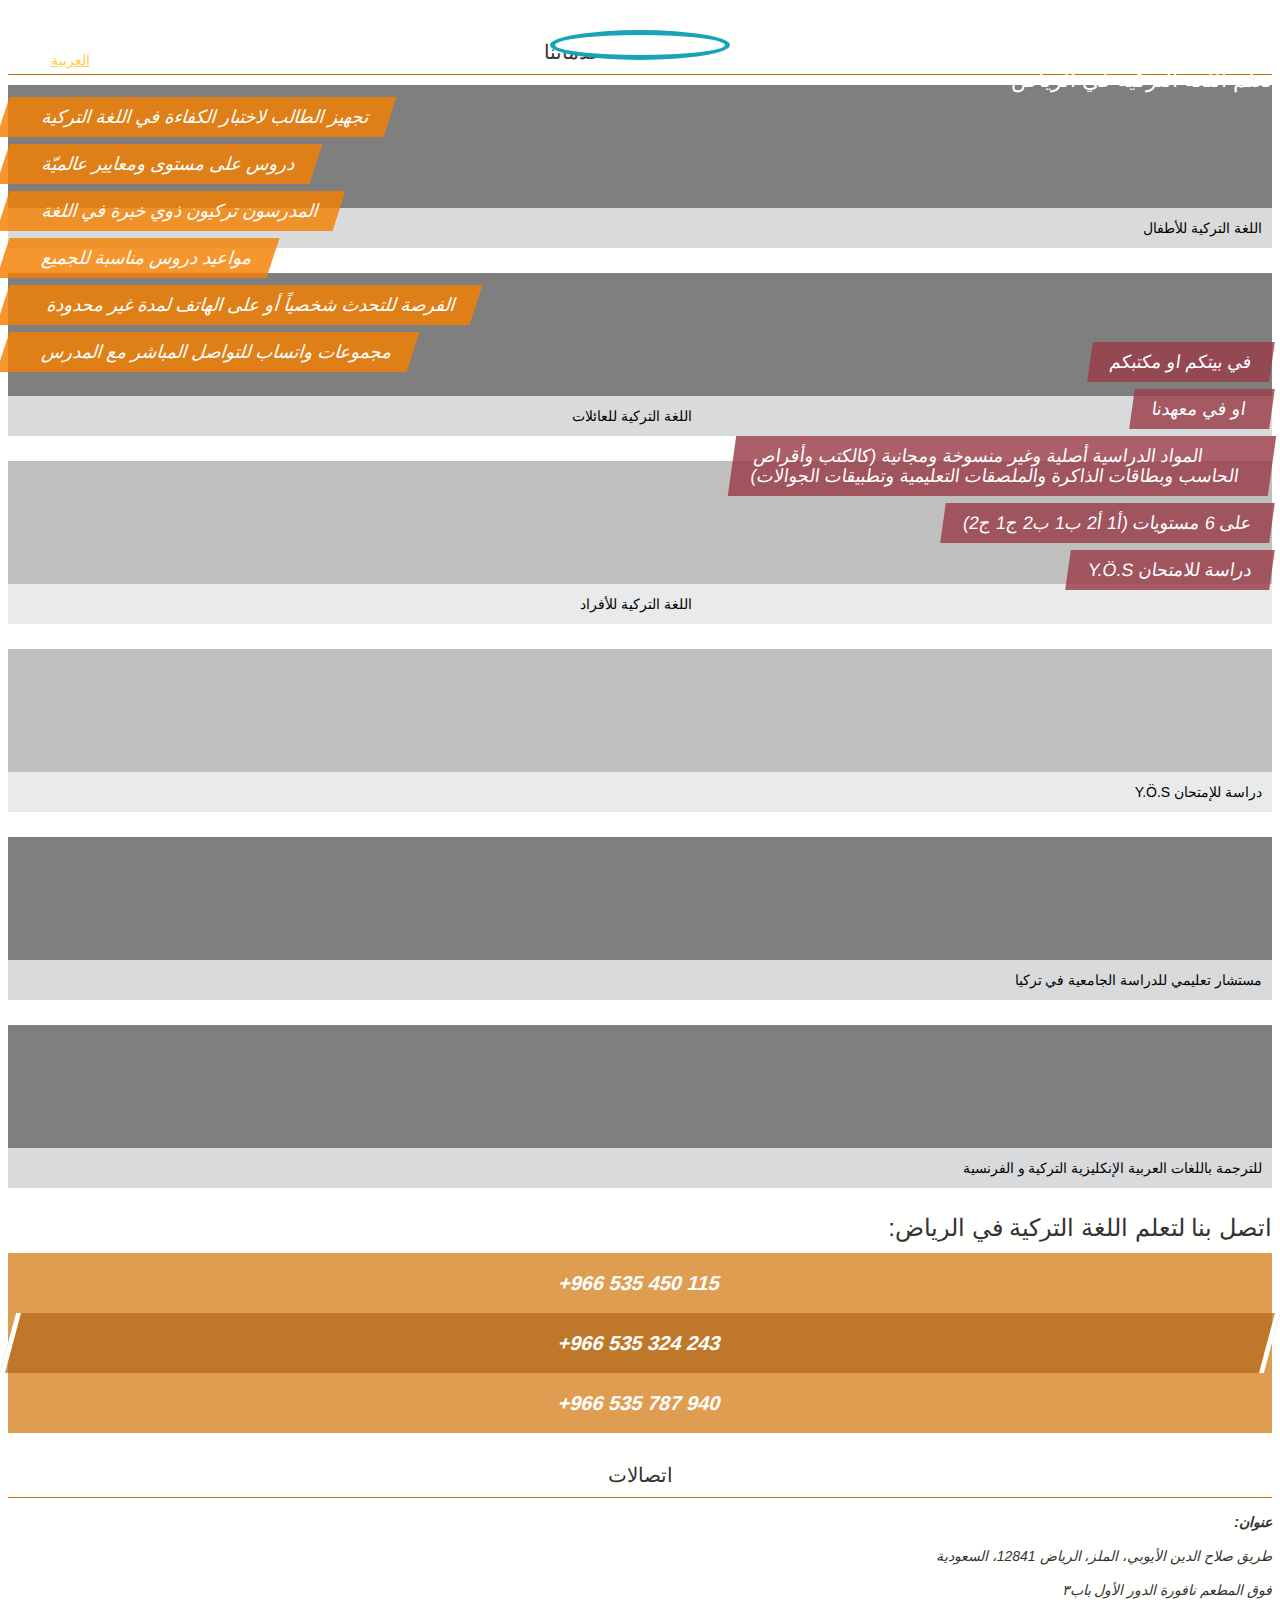
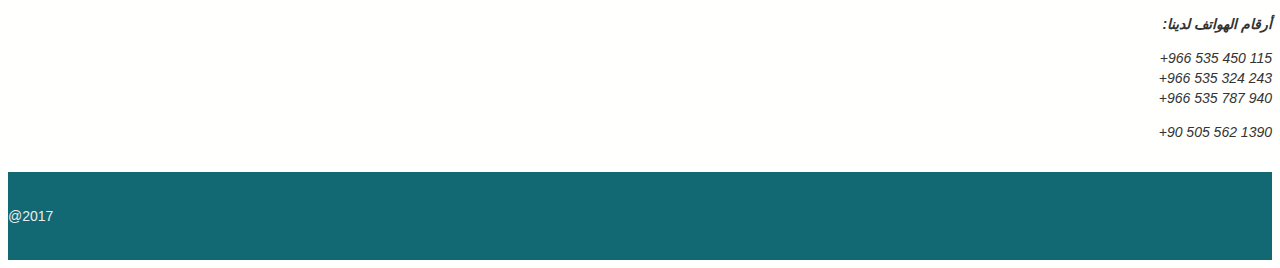
==== index.html @ 23d8437f "last changes before first adv." ====
<!DOCTYPE html>
<!--  This site was created in Webflow. http://www.webflow.com  -->
<!--  Last Published: Tue Oct 24 2017 20:19:39 GMT+0000 (UTC)  -->
<html data-wf-page="59ee094cdae43500011bd348" data-wf-site="59a3e3b03e53e400017ca04b">
<head>
  <meta charset="utf-8">
  <title>تعلم اللغة التركية في الرياض</title>
  <meta content="تجهيز الطالب لاختبار الكفاءة في اللغة التركية دروس على مستوى ومعايير عالميّة المدرسون تركيون ذوي خبرة في اللغة مواعيد دروس مناسبة للجميع الفرصة للتحدث شخصياً أو على الهاتف لمدة غير محدودة مجموعات واتساب للتواصل المباشر مع المدرس في بيتكم او مكتبكماو في معهدناالمواد الدراسية أصلية وغير منسوخة ومجانية (كالكتب وأقراص الحاسب وبطاقات الذاكرة والملصقات التعليمية وتطبيقات الجوالات)على 6 مستويات (أ1 أ2 ب1 ب2 ج1 ج2)Y.Ö.S دراسة للامتحان" name="description">
  <meta content="تعلم اللغة التركية في الرياض" property="og:title">
  <meta content="تجهيز الطالب لاختبار الكفاءة في اللغة التركية دروس على مستوى ومعايير عالميّة المدرسون تركيون ذوي خبرة في اللغة مواعيد دروس مناسبة للجميع الفرصة للتحدث شخصياً أو على الهاتف لمدة غير محدودة مجموعات واتساب للتواصل المباشر مع المدرس في بيتكم او مكتبكماو في معهدناالمواد الدراسية أصلية وغير منسوخة ومجانية (كالكتب وأقراص الحاسب وبطاقات الذاكرة والملصقات التعليمية وتطبيقات الجوالات)على 6 مستويات (أ1 أ2 ب1 ب2 ج1 ج2)Y.Ö.S دراسة للامتحان" property="og:description">
  <meta content="summary" name="twitter:card">
  <meta content="width=device-width, initial-scale=1" name="viewport">
  <meta content="Webflow" name="generator">
  <link href="css/normalize.css" rel="stylesheet" type="text/css">
  <link href="css/webflow.css" rel="stylesheet" type="text/css">
  <link href="css/yunus-emre-turkish-language-institute.webflow.css" rel="stylesheet" type="text/css">
  <script src="https://ajax.googleapis.com/ajax/libs/webfont/1.4.7/webfont.js" type="text/javascript"></script>
  <script type="text/javascript">WebFont.load({  google: {    families: ["Open Sans:300,300italic,400,400italic,600,600italic,700,700italic,800,800italic"]  }});</script>
  <!-- [if lt IE 9]><script src="https://cdnjs.cloudflare.com/ajax/libs/html5shiv/3.7.3/html5shiv.min.js" type="text/javascript"></script><![endif] -->
  <script type="text/javascript">!function(o,c){var n=c.documentElement,t=" w-mod-";n.className+=t+"js",("ontouchstart"in o||o.DocumentTouch&&c instanceof DocumentTouch)&&(n.className+=t+"touch")}(window,document);</script>
  <link href="https://daks2k3a4ib2z.cloudfront.net/img/favicon.ico" rel="shortcut icon" type="image/x-icon">
  <link href="https://daks2k3a4ib2z.cloudfront.net/img/webclip.png" rel="apple-touch-icon">
</head>
<body class="body">
  <div class="header">
    <div data-collapse="medium" data-animation="default" data-duration="400" class="navbar w-nav">
      <div class="w-container"><a href="#" class="ar-float-right w-clearfix w-nav-brand"><img src="images/yunus-emre-logo.png" class="ar-float-right mini-logo"><h1 class="site-name">تعلم اللغة التركية في الرياض</h1></a>
        <nav role="navigation" class="ar-float-left language-selection w-nav-menu"><a href="tr.html" class="ar-float-left language-list-item w-nav-link">Türkçe</a><a href="index.html" class="ar-float-left language-list-item w-nav-link">العربية</a><a href="en.html" class="ar-float-left language-list-item w-nav-link">English</a></nav>
        <div class="ar-float-left menu-button w-nav-button">
          <div class="icon w-icon-nav-menu"></div>
        </div>
      </div>
    </div><img src="images/yunus-emre-logo.png" class="logo"></div>
  <div class="slider-section">
    <div class="w-container">
      <div data-delay="4000" data-animation="slide" data-autoplay="1" data-duration="500" class="w-slider">
        <div class="w-slider-mask">
          <div class="slide-istanbul w-slide">
            <ul class="list w-clearfix">
              <li class="ar-text list-item">تجهيز الطالب لاختبار الكفاءة في اللغة التركية</li>
              <li class="ar-text list-item">دروس على مستوى ومعايير عالميّة</li>
              <li class="ar-text list-item">المدرسون تركيون ذوي خبرة في اللغة</li>
              <li class="ar-text list-item">مواعيد دروس مناسبة للجميع</li>
              <li class="ar-text list-item">الفرصة للتحدث شخصياً أو على الهاتف لمدة غير محدودة </li>
              <li class="ar-text list-item">مجموعات واتساب للتواصل المباشر مع المدرس</li>
            </ul>
          </div>
          <div class="slide-riyadh w-clearfix w-slide">
            <ul class="list-2 w-clearfix">
              <li class="list-item-2">في بيتكم او مكتبكم</li>
              <li class="list-item-2">او في معهدنا</li>
              <li class="list-item-2">المواد الدراسية أصلية وغير منسوخة ومجانية (كالكتب وأقراص الحاسب وبطاقات الذاكرة والملصقات التعليمية وتطبيقات الجوالات)</li>
              <li class="list-item-2">على 6 مستويات (أ1 أ2 ب1 ب2 ج1 ج2)</li>
              <li class="list-item-2">Y.Ö.S دراسة للامتحان</li>
            </ul>
          </div>
        </div>
        <div class="w-slider-arrow-left">
          <div class="w-icon-slider-left"></div>
        </div>
        <div class="w-slider-arrow-right">
          <div class="w-icon-slider-right"></div>
        </div>
        <div class="w-round w-slider-nav"></div>
      </div>
    </div>
  </div>
  <div class="section-2">
    <div class="w-container">
      <h1 class="ar-text section-header">خدماتنا</h1>
      <div class="w-row">
        <div class="w-col w-col-4">
          <div class="card">
            <div class="card-block for-child">
              <div class="ar-text card-text">اللغة التركية للأطفال</div>
            </div>
          </div>
        </div>
        <div class="w-col w-col-4">
          <div class="card">
            <div class="card-block for-family">
              <div class="ar-text card-text">اللغة التركية للعائلات</div>
            </div>
          </div>
        </div>
        <div class="w-col w-col-4">
          <div class="card">
            <div class="card-block for-academy">
              <div class="ar-text card-text">اللغة التركية للأفراد</div>
            </div>
          </div>
        </div>
      </div>
    </div>
  </div>
  <div>
    <div class="w-container">
      <div class="w-row">
        <div class="w-col w-col-4">
          <div class="card for-child">
            <div class="card-block for-exam">
              <div class="ar-text card-text">دراسة للإمتحان Y.Ö.S</div>
            </div>
          </div>
        </div>
        <div class="w-col w-col-4">
          <div class="card">
            <div class="card-block for-consultant">
              <div class="ar-text card-text">مستشار تعليمي للدراسة الجامعية في تركيا</div>
            </div>
          </div>
        </div>
        <div class="w-col w-col-4">
          <div class="card">
            <div class="card-block for-interpreter">
              <div class="ar-text card-text">للترجمة باللغات العربية الإنكليزية التركية و الفرنسية</div>
            </div>
          </div>
        </div>
      </div>
    </div>
  </div>
  <div class="section-3">
    <div class="w-container">
      <h3 class="ar-text">اتصل بنا لتعلم اللغة التركية في الرياض:</h3>
    </div>
  </div>
  <div class="telephones-secton">
    <div class="w-container">
      <div class="w-row">
        <div class="tel-column w-col w-col-4">
          <div class="tel">+966 535 450 115</div>
        </div>
        <div class="mddle-tel tel-column w-col w-col-4">
          <div class="tel">+966 535 324 243</div>
        </div>
        <div class="last-column tel-column w-col w-col-4">
          <div class="tel">+966 535 787 940</div>
        </div>
      </div>
    </div>
  </div>
  <div>
    <div class="w-container">
      <h1 class="ar-text section-header">اتصالات</h1>
      <div class="w-row">
        <div class="w-col w-col-4">
          <address class="ar-text w-richtext">
            <p><strong>عنوان:</strong></p>
            <p>طريق صلاح الدين الأيوبي، الملز، الرياض 12841، السعودية</p>
            <p>فوق المطعم نافورة الدور الأول باب٣</p>
            <p><strong><em>أرقام الهواتف لدينا:</em></strong></p>
          </address>
          <address class="rich-text-block w-richtext">
            <p>+966 535 450 115<br>+966 535 324 243<br>+966 535 787 940</p>
            <p>+90 505 562 1390</p>
          </address>
        </div>
        <div class="w-col w-col-8">
          <div data-widget-latlng="24.6602989,46.7379373" class="map w-widget w-widget-map"></div>
        </div>
      </div>
    </div>
  </div>
  <footer class="footer">
    <div class="w-container">
      <p>@2017</p>
    </div>
  </footer>
  <script src="https://ajax.googleapis.com/ajax/libs/jquery/2.2.0/jquery.min.js" type="text/javascript"></script>
  <script src="js/webflow.js" type="text/javascript"></script>
  <!-- [if lte IE 9]><script src="https://cdnjs.cloudflare.com/ajax/libs/placeholders/3.0.2/placeholders.min.js"></script><![endif] -->
</body>
</html>
---- css/yunus-emre-turkish-language-institute.webflow.css ----
body {
  font-family: 'Open Sans', sans-serif;
  color: #333;
  font-size: 14px;
  line-height: 20px;
  font-weight: 400;
}

h1 {
  margin-top: 20px;
  margin-bottom: 10px;
  font-size: 38px;
  line-height: 44px;
  font-weight: 400;
}

h3 {
  margin-top: 20px;
  margin-bottom: 10px;
  font-size: 24px;
  line-height: 30px;
  font-weight: 400;
}

.logo {
  position: absolute;
  left: 0px;
  top: 0px;
  right: 0px;
  bottom: 0px;
  z-index: 1000;
  display: block;
  width: 150px;
  margin-right: auto;
  margin-left: auto;
  padding: 10px;
  border: 5px solid #18a4b6;
  border-radius: 100%;
  background-color: #fff;
  -webkit-transition: all 200ms ease;
  transition: all 200ms ease;
}

.logo:hover {
  -webkit-transform: rotate(360deg);
  -ms-transform: rotate(360deg);
  transform: rotate(360deg);
}

.list {
  width: 600px;
  margin-top: 5px;
  margin-left: -5px;
  padding-left: 0px;
}

.list-item {
  display: inline-block;
  margin-top: 7px;
  padding: 10px 20px 10px 40px;
  float: left;
  clear: left;
  background-color: rgba(243, 128, 0, .82);
  -webkit-transform: skew(-18deg, 0deg);
  -ms-transform: skew(-18deg, 0deg);
  transform: skew(-18deg, 0deg);
  color: #fff;
  font-size: 18px;
  list-style-type: none;
}

.body {
  background-color: #fffff1;
  background-image: -webkit-linear-gradient(270deg, hsla(0, 0%, 100%, .91), hsla(0, 0%, 100%, .91)), url('../images/bc93fshutterstock_188800877-islami-tarz-altin-renkli-yildiz-desen-vektorel.jpg');
  background-image: linear-gradient(180deg, hsla(0, 0%, 100%, .91), hsla(0, 0%, 100%, .91)), url('../images/bc93fshutterstock_188800877-islami-tarz-altin-renkli-yildiz-desen-vektorel.jpg');
  background-position: 0px 0px, 0px 0px;
  background-size: auto, 347px;
}

.header {
  position: relative;
  background-color: #18a4b6;
}

.section-2 {
  margin-top: 30px;
}

.language-selection {
  display: inline-block;
  margin-top: 20px;
  margin-bottom: 20px;
  padding-left: 0px;
  float: right;
}

.language-list-item {
  display: inline-block;
  color: #fff;
  list-style-type: none;
}

.language-list-item.w--current {
  color: #ffcd4c;
}

.navbar {
  background-color: #18a4b6;
}

.site-name {
  margin-top: 0px;
  margin-bottom: 0px;
  float: left;
  color: #fff;
  font-size: 22px;
  line-height: 100px;
}

.card-block {
  display: block;
  margin-bottom: 25px;
  padding-top: 123px;
  text-decoration: none;
}

.card-block.for-child {
  background-image: -webkit-linear-gradient(270deg, rgba(0, 0, 0, .5), rgba(0, 0, 0, .5)), url('../images/arab-childs.jpg');
  background-image: linear-gradient(180deg, rgba(0, 0, 0, .5), rgba(0, 0, 0, .5)), url('../images/arab-childs.jpg');
  background-position: 0px 0px, 0px 0px;
  background-size: auto, cover;
  background-repeat: repeat, no-repeat;
}

.card-block.for-family {
  background-image: -webkit-linear-gradient(270deg, rgba(0, 0, 0, .5), rgba(0, 0, 0, .5)), url('../images/arab-family.jpg');
  background-image: linear-gradient(180deg, rgba(0, 0, 0, .5), rgba(0, 0, 0, .5)), url('../images/arab-family.jpg');
  background-size: auto, cover;
}

.card-block.for-exam {
  background-image: -webkit-linear-gradient(270deg, rgba(0, 0, 0, .25), rgba(0, 0, 0, .25)), url('../images/499509690.jpg');
  background-image: linear-gradient(180deg, rgba(0, 0, 0, .25), rgba(0, 0, 0, .25)), url('../images/499509690.jpg');
  background-position: 0px 0px, 50% 100%;
  background-size: auto, cover;
}

.card-block.for-consultant {
  background-image: -webkit-linear-gradient(270deg, rgba(0, 0, 0, .5), rgba(0, 0, 0, .5)), url('../images/539453144.jpg');
  background-image: linear-gradient(180deg, rgba(0, 0, 0, .5), rgba(0, 0, 0, .5)), url('../images/539453144.jpg');
  background-position: 0px 0px, 50% 84%;
  background-size: auto, cover;
}

.card-block.for-interpreter {
  background-image: -webkit-linear-gradient(270deg, rgba(0, 0, 0, .5), rgba(0, 0, 0, .5)), url('../images/545368188.jpg');
  background-image: linear-gradient(180deg, rgba(0, 0, 0, .5), rgba(0, 0, 0, .5)), url('../images/545368188.jpg');
  background-position: 0px 0px, 50% 100%;
  background-size: auto, cover;
}

.card-block.for-academy {
  background-image: -webkit-linear-gradient(270deg, rgba(0, 0, 0, .25), rgba(0, 0, 0, .25)), url('../images/587536078.jpg');
  background-image: linear-gradient(180deg, rgba(0, 0, 0, .25), rgba(0, 0, 0, .25)), url('../images/587536078.jpg');
  background-position: 0px 0px, 50% 100%;
  background-size: auto, auto;
}

.for-child {
  background-image: url('../images/arab-childs.jpg');
  background-position: 0px 0px;
  background-size: cover;
}

.card-text {
  padding: 10px;
  background-color: rgba(245, 247, 248, .76);
  color: #030303;
  text-decoration: none;
}

.mini-logo {
  display: none;
  width: 65px;
  margin-top: 16px;
  margin-right: 15px;
  padding: 5px;
  float: left;
  border-radius: 100%;
  background-color: #fff;
}

.slide-istanbul {
  background-image: -webkit-linear-gradient(270deg, rgba(255, 248, 168, .5), rgba(255, 248, 168, .5)), url('../images/istanbul.jpg');
  background-image: linear-gradient(180deg, rgba(255, 248, 168, .5), rgba(255, 248, 168, .5)), url('../images/istanbul.jpg');
  background-size: auto, cover;
}

.section-header {
  border-bottom: 1px solid #bb6f02;
  font-size: 20px;
  text-align: center;
}

.footer {
  margin-top: 30px;
  padding-top: 20px;
  padding-bottom: 20px;
  background-color: #126873;
  color: #ededed;
}

.telephones-secton {
  margin-top: 0px;
  margin-bottom: 20px;
  background-color: rgba(208, 110, 0, .68);
  color: #fff;
}

.tel-column {
  -webkit-transform: skew(-15deg, 0deg);
  -ms-transform: skew(-15deg, 0deg);
  transform: skew(-15deg, 0deg);
}

.tel-column.mddle-tel {
  border-right: 5px solid #fff;
  border-left: 5px solid #fff;
  background-color: rgba(176, 103, 22, .68);
}

.tel {
  padding: 20px 10px;
  font-size: 20px;
  font-weight: 700;
  text-align: center;
}

.section-3 {
  margin-top: 20px;
}

.slide-riyadh {
  background-image: url('../images/saudiarabia14666707802123615750.jpg');
  background-position: 0px 50%;
  background-size: cover;
}

.list-2 {
  display: block;
  margin-top: 10px;
  float: right;
}

.list-item-2 {
  display: inline-block;
  max-width: 500px;
  min-width: 100px;
  margin-top: 7px;
  padding: 10px 20px;
  float: right;
  clear: right;
  -webkit-box-orient: vertical;
  -webkit-box-direction: normal;
  -webkit-flex-direction: column;
  -ms-flex-direction: column;
  flex-direction: column;
  -webkit-box-pack: end;
  -webkit-justify-content: flex-end;
  -ms-flex-pack: end;
  justify-content: flex-end;
  -webkit-flex-wrap: nowrap;
  -ms-flex-wrap: nowrap;
  flex-wrap: nowrap;
  -webkit-box-align: center;
  -webkit-align-items: center;
  -ms-flex-align: center;
  align-items: center;
  background-color: rgba(153, 60, 72, .82);
  -webkit-transform: skew(-8deg, 0deg);
  -ms-transform: skew(-8deg, 0deg);
  transform: skew(-8deg, 0deg);
  color: #fff;
  font-size: 18px;
  list-style-type: none;
}

.ar-float-right {
  float: right;
  direction: rtl;
}

.ar-float-left {
  float: left;
  direction: rtl;
}

.ar-text {
  direction: rtl;
}

.rich-text-block {
  text-align: right;
}

.utility-page-wrap {
  display: -webkit-box;
  display: -webkit-flex;
  display: -ms-flexbox;
  display: flex;
  width: 100vw;
  height: 100vh;
  max-height: 100%;
  max-width: 100%;
  -webkit-box-pack: center;
  -webkit-justify-content: center;
  -ms-flex-pack: center;
  justify-content: center;
  -webkit-box-align: center;
  -webkit-align-items: center;
  -ms-flex-align: center;
  align-items: center;
}

.utility-page-content {
  display: -webkit-box;
  display: -webkit-flex;
  display: -ms-flexbox;
  display: flex;
  width: 260px;
  -webkit-box-orient: vertical;
  -webkit-box-direction: normal;
  -webkit-flex-direction: column;
  -ms-flex-direction: column;
  flex-direction: column;
  text-align: center;
}

.utility-page-form {
  display: -webkit-box;
  display: -webkit-flex;
  display: -ms-flexbox;
  display: flex;
  -webkit-box-orient: vertical;
  -webkit-box-direction: normal;
  -webkit-flex-direction: column;
  -ms-flex-direction: column;
  flex-direction: column;
  -webkit-box-align: stretch;
  -webkit-align-items: stretch;
  -ms-flex-align: stretch;
  align-items: stretch;
}

@media (max-width: 991px) {
  .language-selection {
    margin-top: 0px;
    background-color: #157c89;
    text-align: right;
  }
  .icon {
    color: #fff;
    line-height: 100px;
  }
  .menu-button {
    padding-top: 0px;
    padding-bottom: 0px;
  }
  .menu-button.w--open {
    background-color: #157c89;
  }
}

@media (max-width: 767px) {
  .logo {
    display: none;
  }
  .site-name {
    margin-right: 10px;
    line-height: 60px;
  }
  .icon {
    line-height: 60px;
  }
  .mini-logo {
    display: block;
    width: 46px;
    margin-top: 7px;
  }
  .footer {
    padding-right: 10px;
    padding-left: 10px;
  }
  .tel-column {
    -webkit-transform: none;
    -ms-transform: none;
    transform: none;
  }
  .tel-column.mddle-tel {
    border-right-width: 0px;
    border-left-width: 0px;
  }
}

@media (max-width: 479px) {
  .list-item {
    font-size: 14px;
    line-height: 14px;
  }
  .site-name {
    font-size: 18px;
  }
  .mini-logo {
    display: none;
  }
  .map {
    margin-bottom: 10px;
  }
  .list-item-2 {
    font-size: 14px;
    line-height: 14px;
  }
}
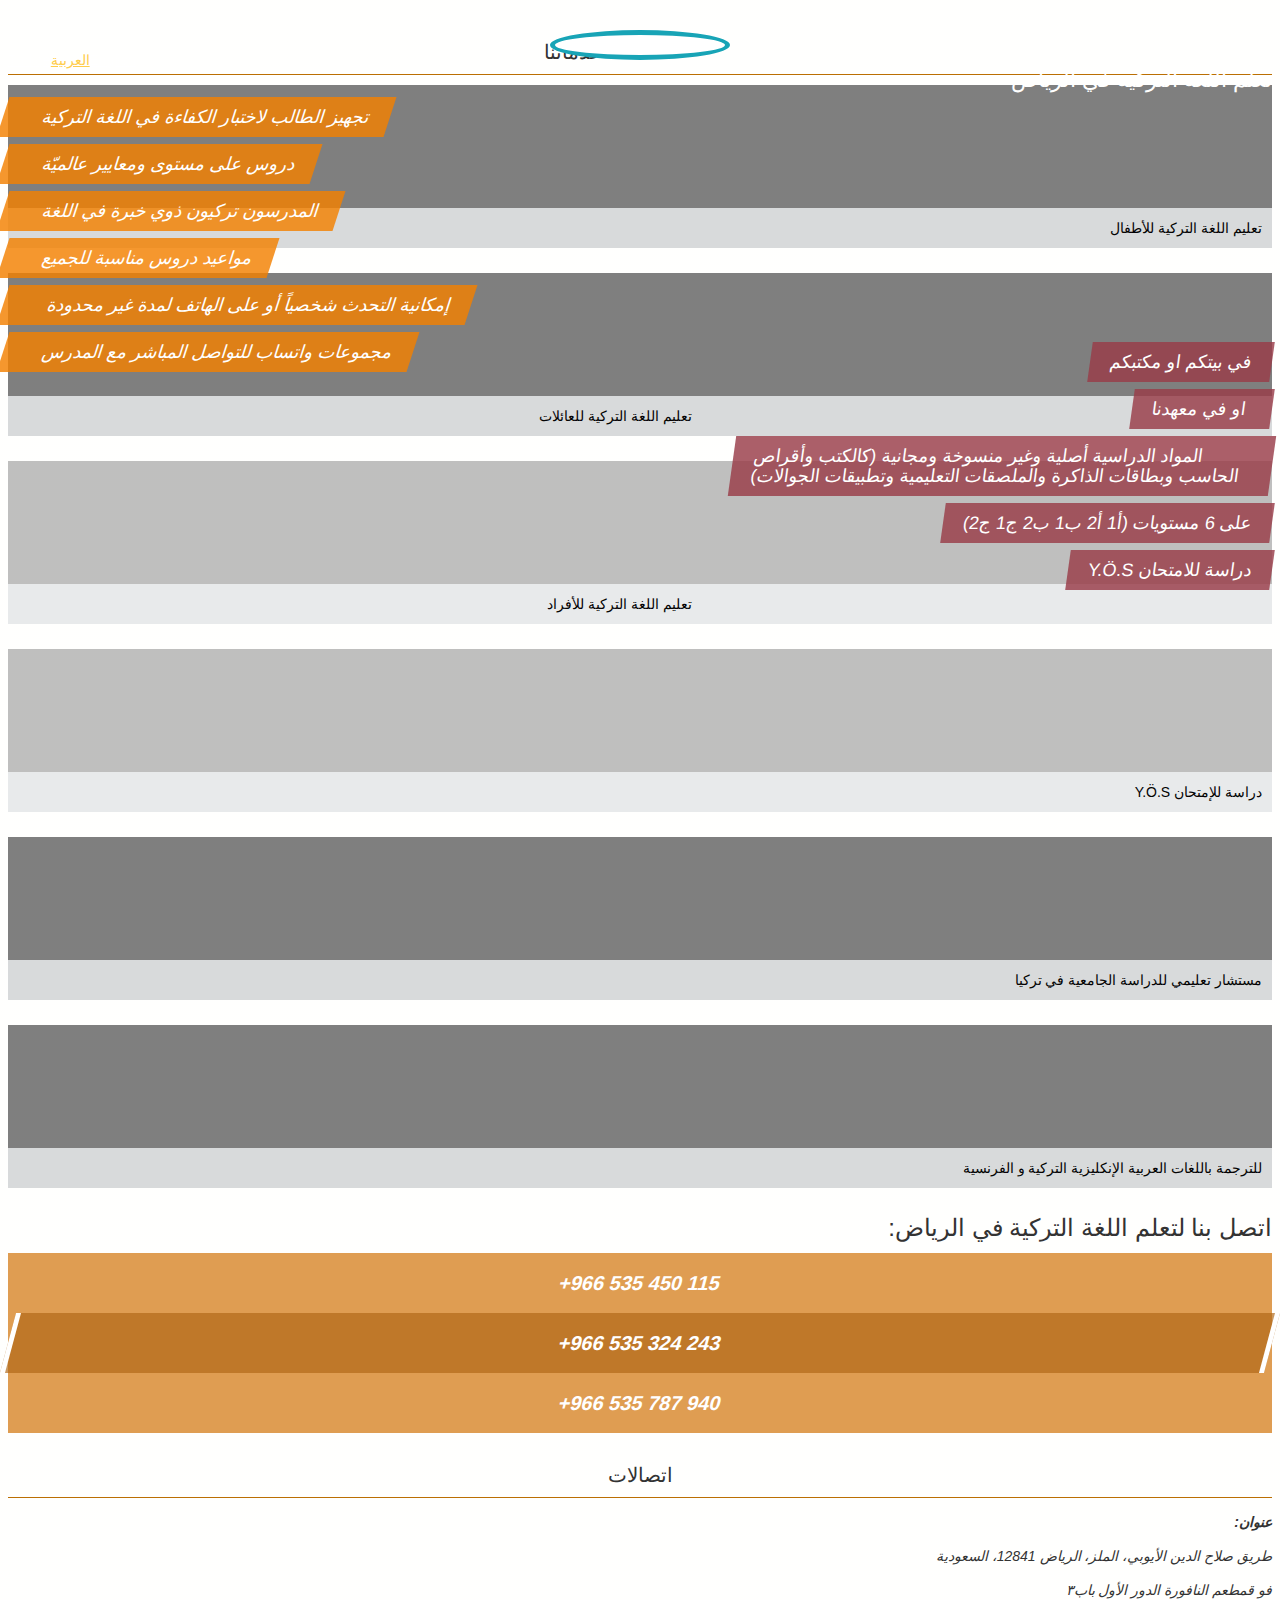
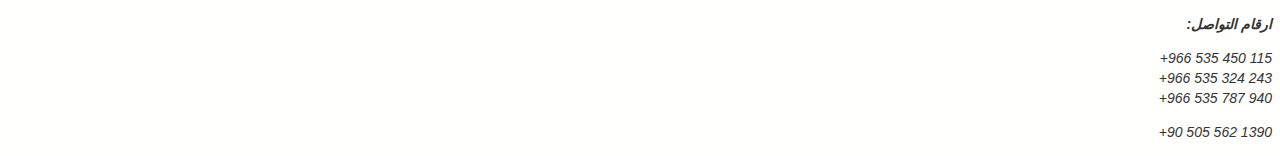
==== commit 28ee2543: "typographic editings" ====
--- a/index.html
+++ b/index.html
@@ -1,6 +1,6 @@
 <!DOCTYPE html>
 <!--  This site was created in Webflow. http://www.webflow.com  -->
-<!--  Last Published: Tue Oct 24 2017 20:19:39 GMT+0000 (UTC)  -->
+<!--  Last Published: Sun Nov 05 2017 13:27:11 GMT+0000 (UTC)  -->
 <html data-wf-page="59ee094cdae43500011bd348" data-wf-site="59a3e3b03e53e400017ca04b">
 <head>
   <meta charset="utf-8">
@@ -41,7 +41,7 @@
               <li class="ar-text list-item">دروس على مستوى ومعايير عالميّة</li>
               <li class="ar-text list-item">المدرسون تركيون ذوي خبرة في اللغة</li>
               <li class="ar-text list-item">مواعيد دروس مناسبة للجميع</li>
-              <li class="ar-text list-item">الفرصة للتحدث شخصياً أو على الهاتف لمدة غير محدودة </li>
+              <li class="ar-text list-item">إمكانية التحدث شخصياً أو على الهاتف لمدة غير محدودة </li>
               <li class="ar-text list-item">مجموعات واتساب للتواصل المباشر مع المدرس</li>
             </ul>
           </div>
@@ -72,21 +72,21 @@
         <div class="w-col w-col-4">
           <div class="card">
             <div class="card-block for-child">
-              <div class="ar-text card-text">اللغة التركية للأطفال</div>
+              <div class="ar-text card-text">تعليم اللغة التركية للأطفال</div>
             </div>
           </div>
         </div>
         <div class="w-col w-col-4">
           <div class="card">
             <div class="card-block for-family">
-              <div class="ar-text card-text">اللغة التركية للعائلات</div>
+              <div class="ar-text card-text">تعليم اللغة التركية للعائلات</div>
             </div>
           </div>
         </div>
         <div class="w-col w-col-4">
           <div class="card">
             <div class="card-block for-academy">
-              <div class="ar-text card-text">اللغة التركية للأفراد</div>
+              <div class="ar-text card-text">تعليم اللغة التركية للأفراد</div>
             </div>
           </div>
         </div>
@@ -148,8 +148,8 @@
           <address class="ar-text w-richtext">
             <p><strong>عنوان:</strong></p>
             <p>طريق صلاح الدين الأيوبي، الملز، الرياض 12841، السعودية</p>
-            <p>فوق المطعم نافورة الدور الأول باب٣</p>
-            <p><strong><em>أرقام الهواتف لدينا:</em></strong></p>
+            <p>فو قمطعم النافورة الدور الأول باب٣</p>
+            <p><strong><em>ارقام التواصل:</em></strong></p>
           </address>
           <address class="rich-text-block w-richtext">
             <p>+966 535 450 115<br>+966 535 324 243<br>+966 535 787 940</p>
@@ -162,11 +162,7 @@
       </div>
     </div>
   </div>
-  <footer class="footer">
-    <div class="w-container">
-      <p>@2017</p>
-    </div>
-  </footer>
+  <div></div>
   <script src="https://ajax.googleapis.com/ajax/libs/jquery/2.2.0/jquery.min.js" type="text/javascript"></script>
   <script src="js/webflow.js" type="text/javascript"></script>
   <!-- [if lte IE 9]><script src="https://cdnjs.cloudflare.com/ajax/libs/placeholders/3.0.2/placeholders.min.js"></script><![endif] -->
--- a/css/yunus-emre-turkish-language-institute.webflow.css
+++ b/css/yunus-emre-turkish-language-institute.webflow.css
@@ -352,6 +352,10 @@
   align-items: stretch;
 }
 
+.banner-text {
+  font-size: 24px;
+}
+
 @media (max-width: 991px) {
   .language-selection {
     margin-top: 0px;
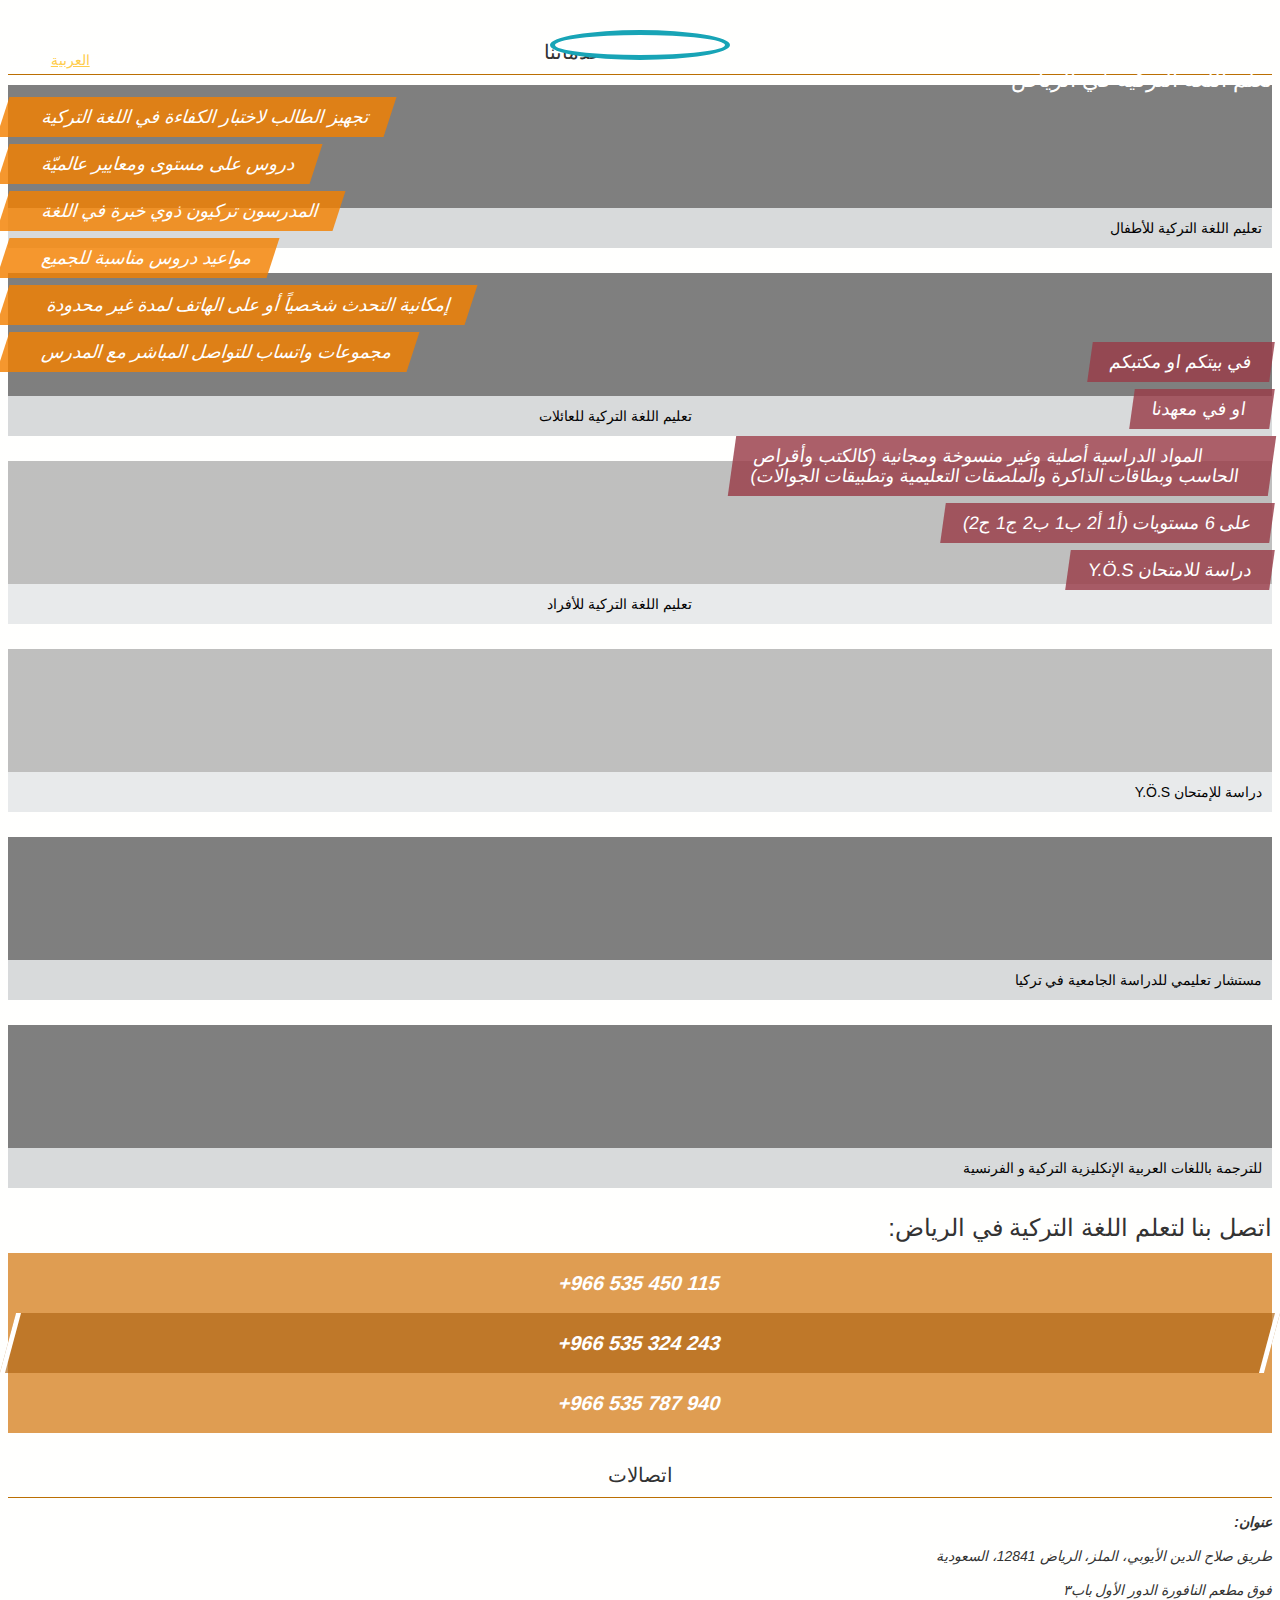
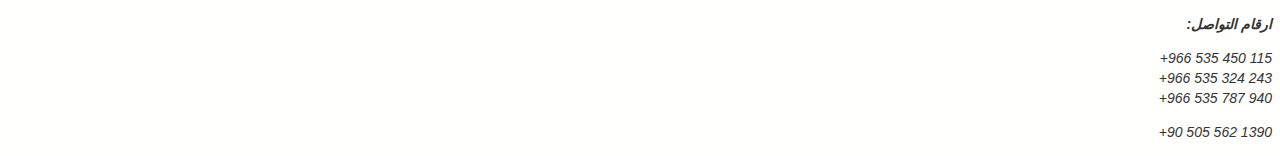
==== commit 02b98c25: "address changed" ====
--- a/index.html
+++ b/index.html
@@ -1,6 +1,6 @@
 <!DOCTYPE html>
 <!--  This site was created in Webflow. http://www.webflow.com  -->
-<!--  Last Published: Sun Nov 05 2017 13:27:11 GMT+0000 (UTC)  -->
+<!--  Last Published: Mon Nov 06 2017 05:28:38 GMT+0000 (UTC)  -->
 <html data-wf-page="59ee094cdae43500011bd348" data-wf-site="59a3e3b03e53e400017ca04b">
 <head>
   <meta charset="utf-8">
@@ -148,7 +148,7 @@
           <address class="ar-text w-richtext">
             <p><strong>عنوان:</strong></p>
             <p>طريق صلاح الدين الأيوبي، الملز، الرياض 12841، السعودية</p>
-            <p>فو قمطعم النافورة الدور الأول باب٣</p>
+            <p>فوق مطعم النافورة الدور الأول باب٣</p>
             <p><strong><em>ارقام التواصل:</em></strong></p>
           </address>
           <address class="rich-text-block w-richtext">
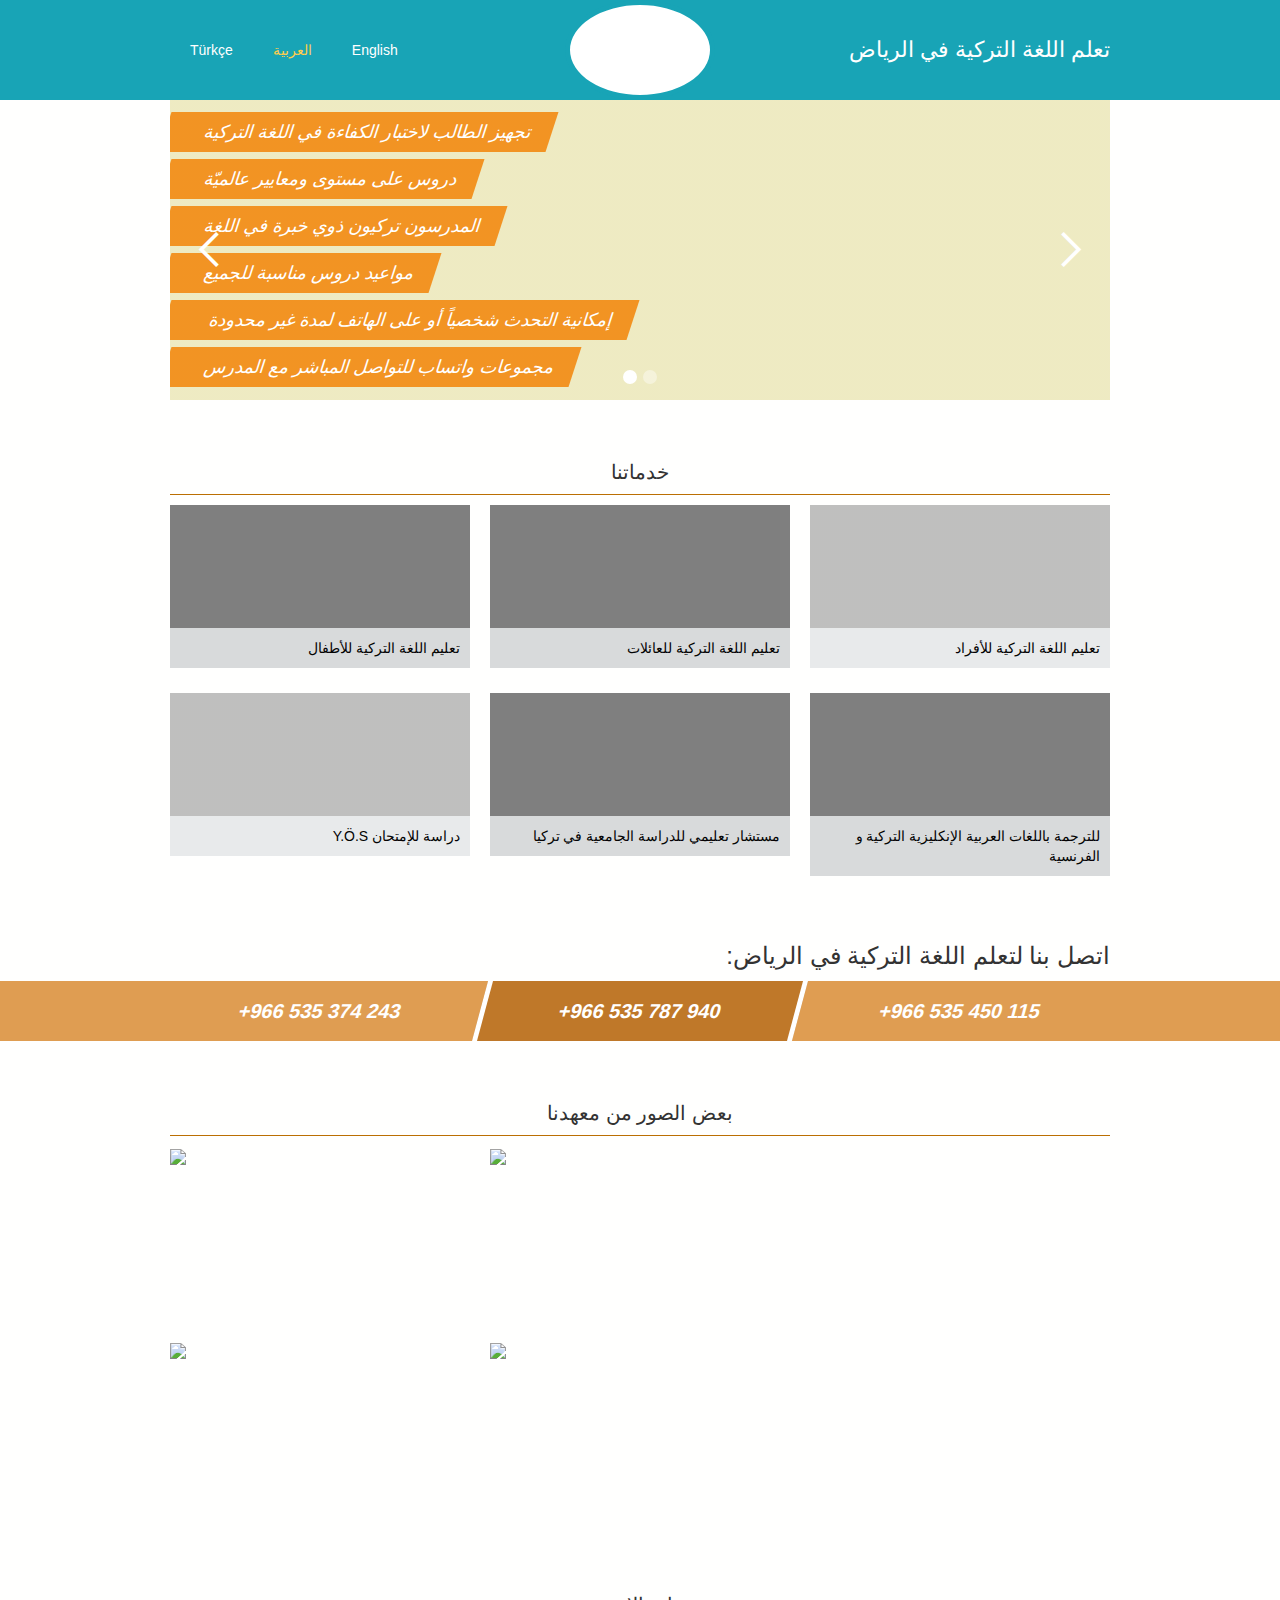
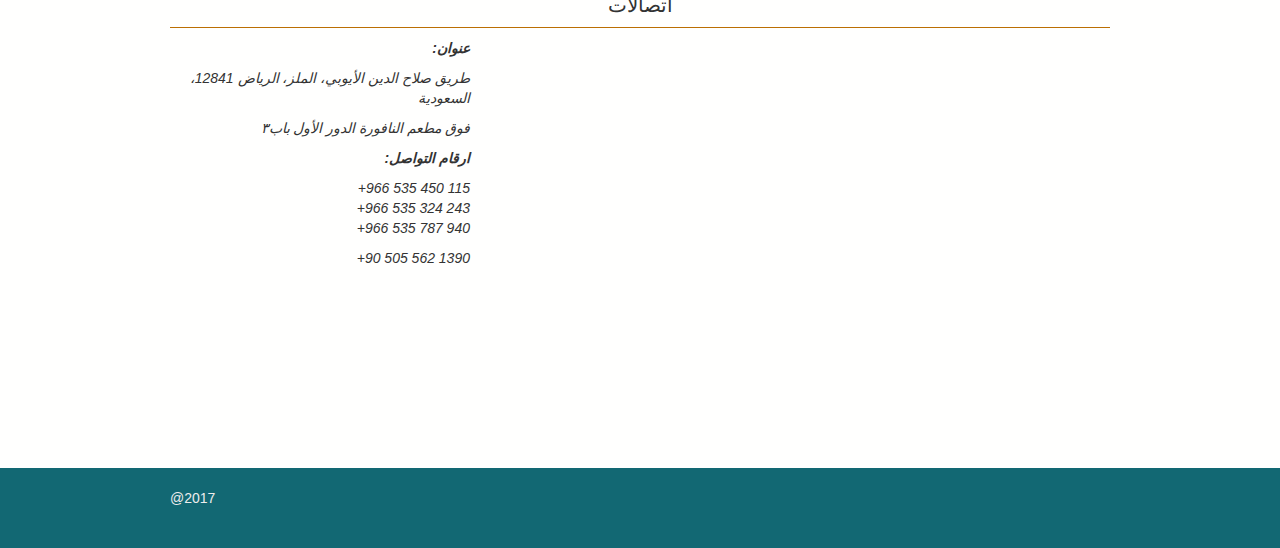
==== commit d66341e4: "change tels order" ====
--- a/index.html
+++ b/index.html
@@ -1,6 +1,6 @@
 <!DOCTYPE html>
 <!--  This site was created in Webflow. http://www.webflow.com  -->
-<!--  Last Published: Mon Nov 06 2017 05:28:38 GMT+0000 (UTC)  -->
+<!--  Last Published: Sun Mar 25 2018 13:20:50 GMT+0000 (UTC)  -->
 <html data-wf-page="59ee094cdae43500011bd348" data-wf-site="59a3e3b03e53e400017ca04b">
 <head>
   <meta charset="utf-8">
@@ -20,29 +20,44 @@
   <script type="text/javascript">!function(o,c){var n=c.documentElement,t=" w-mod-";n.className+=t+"js",("ontouchstart"in o||o.DocumentTouch&&c instanceof DocumentTouch)&&(n.className+=t+"touch")}(window,document);</script>
   <link href="https://daks2k3a4ib2z.cloudfront.net/img/favicon.ico" rel="shortcut icon" type="image/x-icon">
   <link href="https://daks2k3a4ib2z.cloudfront.net/img/webclip.png" rel="apple-touch-icon">
+  <!--  Facebook Pixel Code  -->
+  <script>
+  !function(f,b,e,v,n,t,s)
+  {if(f.fbq)return;n=f.fbq=function(){n.callMethod?
+  n.callMethod.apply(n,arguments):n.queue.push(arguments)};
+  if(!f._fbq)f._fbq=n;n.push=n;n.loaded=!0;n.version='2.0';
+  n.queue=[];t=b.createElement(e);t.async=!0;
+  t.src=v;s=b.getElementsByTagName(e)[0];
+  s.parentNode.insertBefore(t,s)}(window, document,'script',
+  'https://connect.facebook.net/en_US/fbevents.js');
+  fbq('init', '1988610411428261');
+  fbq('track', 'PageView');
+</script>
+  <noscript><img height="1" width="1" style="display:none" src="https://www.facebook.com/tr?id=1988610411428261&ev=PageView&noscript=1"></noscript>
+  <!--  End Facebook Pixel Code  -->
 </head>
 <body class="body">
   <div class="header">
     <div data-collapse="medium" data-animation="default" data-duration="400" class="navbar w-nav">
-      <div class="w-container"><a href="#" class="ar-float-right w-clearfix w-nav-brand"><img src="images/yunus-emre-logo.png" class="ar-float-right mini-logo"><h1 class="site-name">تعلم اللغة التركية في الرياض</h1></a>
-        <nav role="navigation" class="ar-float-left language-selection w-nav-menu"><a href="tr.html" class="ar-float-left language-list-item w-nav-link">Türkçe</a><a href="index.html" class="ar-float-left language-list-item w-nav-link">العربية</a><a href="en.html" class="ar-float-left language-list-item w-nav-link">English</a></nav>
-        <div class="ar-float-left menu-button w-nav-button">
+      <div class="w-container"><a href="#" class="ar-float-right w-clearfix w-nav-brand"><img src="images/yunus-emre-logo.png" class="mini-logo ar-float-right"><h1 class="site-name">تعلم اللغة التركية في الرياض</h1></a>
+        <nav role="navigation" class="language-selection ar-float-left w-nav-menu"><a href="tr.html" class="language-list-item ar-float-left w-nav-link">Türkçe</a><a href="index.html" class="language-list-item ar-float-left w-nav-link">العربية</a><a href="en.html" class="language-list-item ar-float-left w-nav-link">English</a></nav>
+        <div class="menu-button ar-float-left w-nav-button">
           <div class="icon w-icon-nav-menu"></div>
         </div>
       </div>
-    </div><img src="images/yunus-emre-logo.png" class="logo"></div>
+    </div><img src="images/ilmi-lisan-logo.png" class="logo"></div>
   <div class="slider-section">
     <div class="w-container">
       <div data-delay="4000" data-animation="slide" data-autoplay="1" data-duration="500" class="w-slider">
         <div class="w-slider-mask">
           <div class="slide-istanbul w-slide">
             <ul class="list w-clearfix">
-              <li class="ar-text list-item">تجهيز الطالب لاختبار الكفاءة في اللغة التركية</li>
-              <li class="ar-text list-item">دروس على مستوى ومعايير عالميّة</li>
-              <li class="ar-text list-item">المدرسون تركيون ذوي خبرة في اللغة</li>
-              <li class="ar-text list-item">مواعيد دروس مناسبة للجميع</li>
-              <li class="ar-text list-item">إمكانية التحدث شخصياً أو على الهاتف لمدة غير محدودة </li>
-              <li class="ar-text list-item">مجموعات واتساب للتواصل المباشر مع المدرس</li>
+              <li class="list-item ar-text">تجهيز الطالب لاختبار الكفاءة في اللغة التركية</li>
+              <li class="list-item ar-text">دروس على مستوى ومعايير عالميّة</li>
+              <li class="list-item ar-text">المدرسون تركيون ذوي خبرة في اللغة</li>
+              <li class="list-item ar-text">مواعيد دروس مناسبة للجميع</li>
+              <li class="list-item ar-text">إمكانية التحدث شخصياً أو على الهاتف لمدة غير محدودة </li>
+              <li class="list-item ar-text">مجموعات واتساب للتواصل المباشر مع المدرس</li>
             </ul>
           </div>
           <div class="slide-riyadh w-clearfix w-slide">
@@ -50,7 +65,7 @@
               <li class="list-item-2">في بيتكم او مكتبكم</li>
               <li class="list-item-2">او في معهدنا</li>
               <li class="list-item-2">المواد الدراسية أصلية وغير منسوخة ومجانية (كالكتب وأقراص الحاسب وبطاقات الذاكرة والملصقات التعليمية وتطبيقات الجوالات)</li>
-              <li class="list-item-2">على 6 مستويات (أ1 أ2 ب1 ب2 ج1 ج2)</li>
+              <li class="list-item-2">دراسة اللغة مقسم على 6 كتب (أ1 أ2 ب1 ب2 ج1 ج2) و ١٢ مستوى.</li>
               <li class="list-item-2">Y.Ö.S دراسة للامتحان</li>
             </ul>
           </div>
@@ -61,32 +76,32 @@
         <div class="w-slider-arrow-right">
           <div class="w-icon-slider-right"></div>
         </div>
-        <div class="w-round w-slider-nav"></div>
+        <div class="w-slider-nav w-round"></div>
       </div>
     </div>
   </div>
   <div class="section-2">
     <div class="w-container">
-      <h1 class="ar-text section-header">خدماتنا</h1>
+      <h1 class="section-header ar-text">خدماتنا</h1>
       <div class="w-row">
         <div class="w-col w-col-4">
           <div class="card">
             <div class="card-block for-child">
-              <div class="ar-text card-text">تعليم اللغة التركية للأطفال</div>
+              <div class="card-text ar-text">تعليم اللغة التركية للأطفال</div>
             </div>
           </div>
         </div>
         <div class="w-col w-col-4">
           <div class="card">
             <div class="card-block for-family">
-              <div class="ar-text card-text">تعليم اللغة التركية للعائلات</div>
+              <div class="card-text ar-text">تعليم اللغة التركية للعائلات</div>
             </div>
           </div>
         </div>
         <div class="w-col w-col-4">
           <div class="card">
             <div class="card-block for-academy">
-              <div class="ar-text card-text">تعليم اللغة التركية للأفراد</div>
+              <div class="card-text ar-text">تعليم اللغة التركية للأفراد</div>
             </div>
           </div>
         </div>
@@ -99,21 +114,21 @@
         <div class="w-col w-col-4">
           <div class="card for-child">
             <div class="card-block for-exam">
-              <div class="ar-text card-text">دراسة للإمتحان Y.Ö.S</div>
+              <div class="card-text ar-text">دراسة للإمتحان Y.Ö.S</div>
             </div>
           </div>
         </div>
         <div class="w-col w-col-4">
           <div class="card">
             <div class="card-block for-consultant">
-              <div class="ar-text card-text">مستشار تعليمي للدراسة الجامعية في تركيا</div>
+              <div class="card-text ar-text">مستشار تعليمي للدراسة الجامعية في تركيا</div>
             </div>
           </div>
         </div>
         <div class="w-col w-col-4">
           <div class="card">
             <div class="card-block for-interpreter">
-              <div class="ar-text card-text">للترجمة باللغات العربية الإنكليزية التركية و الفرنسية</div>
+              <div class="card-text ar-text">للترجمة باللغات العربية الإنكليزية التركية و الفرنسية</div>
             </div>
           </div>
         </div>
@@ -128,21 +143,94 @@
   <div class="telephones-secton">
     <div class="w-container">
       <div class="w-row">
-        <div class="tel-column w-col w-col-4">
+        <div class="tel-column w-col w-col-4 w-col-small-small-stack">
+          <div class="tel">+966 535 374 243</div>
+        </div>
+        <div class="tel-column mddle-tel w-col w-col-4 w-col-small-small-stack">
+          <div class="tel">+966 535 787 940</div>
+        </div>
+        <div class="tel-column last-column w-col w-col-4 w-col-small-small-stack">
           <div class="tel">+966 535 450 115</div>
         </div>
-        <div class="mddle-tel tel-column w-col w-col-4">
-          <div class="tel">+966 535 324 243</div>
-        </div>
-        <div class="last-column tel-column w-col w-col-4">
-          <div class="tel">+966 535 787 940</div>
-        </div>
-      </div>
-    </div>
-  </div>
-  <div>
-    <div class="w-container">
-      <h1 class="ar-text section-header">اتصالات</h1>
+      </div>
+    </div>
+  </div>
+  <div class="section-2">
+    <div class="w-container">
+      <h1 class="section-header ar-text">بعض الصور من معهدنا</h1>
+    </div>
+    <div class="w-container">
+      <div class="w-row">
+        <div class="w-col w-col-4 w-col-small-4 w-col-tiny-tiny-stack"><a href="#" class="mb-25 w-inline-block w-lightbox"><img src="images/WhatsApp-Image-2018-02-07-at-15.55.51.jpeg" srcset="images/WhatsApp-Image-2018-02-07-at-15.55.51-p-800.jpeg 800w, images/WhatsApp-Image-2018-02-07-at-15.55.51.jpeg 1280w" sizes="(max-width: 479px) 95vw, (max-width: 991px) 30vw, 300px"><script type="application/json" class="w-json">{
+  "items": [
+    {
+      "type": "image",
+      "_id": "5a7b1acf47720f00012cfb03",
+      "fileName": "5a7b1acf47720f00012cfb03_WhatsApp Image 2018-02-07 at 15.55.51.jpeg",
+      "origFileName": "WhatsApp Image 2018-02-07 at 15.55.51.jpeg",
+      "width": 1280,
+      "height": 720,
+      "fileSize": 87386,
+      "url": "images/WhatsApp-Image-2018-02-07-at-15.55.51.jpeg"
+    }
+  ]
+}</script></a></div>
+        <div class="w-col w-col-4 w-col-small-4 w-col-tiny-tiny-stack"><a href="#" class="mb-25 w-inline-block w-lightbox"><img src="images/WhatsApp-Image-2018-02-05-at-21.54.49-1.jpeg" srcset="images/WhatsApp-Image-2018-02-05-at-21.54.49-1-p-800.jpeg 800w, images/WhatsApp-Image-2018-02-05-at-21.54.49-1.jpeg 1280w" sizes="(max-width: 479px) 95vw, (max-width: 991px) 30vw, 300px"><script type="application/json" class="w-json">{
+  "items": [
+    {
+      "type": "image",
+      "_id": "5a8201b8b79c3100018875cd",
+      "fileName": "WhatsApp Image 2018-02-05 at 21.54.49 (1).jpeg",
+      "origFileName": "WhatsApp Image 2018-02-05 at 21.54.49 (1).jpeg",
+      "width": 1280,
+      "height": 720,
+      "fileSize": 99468,
+      "url": "images/WhatsApp-Image-2018-02-05-at-21.54.49-1.jpeg"
+    }
+  ]
+}</script></a></div>
+        <div class="w-col w-col-4 w-col-small-4 w-col-tiny-tiny-stack">
+          <div style="padding-top:56.17021276595745%" class="mb-25 w-video w-embed"><iframe class="embedly-embed" src="https://cdn.embedly.com/widgets/media.html?url=http%3A%2F%2Fwww.youtube.com%2Fwatch%3Fv%3D_59T6KJOCTA&src=https%3A%2F%2Fwww.youtube.com%2Fembed%2F_59T6KJOCTA%3Ffeature%3Doembed&type=text%2Fhtml&key=c4e54deccf4d4ec997a64902e9a30300&schema=youtube" scrolling="no" frameborder="0" allowfullscreen=""></iframe></div>
+        </div>
+      </div>
+      <div class="w-row">
+        <div class="w-col w-col-4 w-col-small-4"><a href="#" class="mb-25 w-inline-block w-lightbox"><img src="images/WhatsApp-Image-2018-02-07-at-15.58.22.jpeg" srcset="images/WhatsApp-Image-2018-02-07-at-15.58.22-p-800.jpeg 800w, images/WhatsApp-Image-2018-02-07-at-15.58.22.jpeg 1280w" sizes="(max-width: 479px) 95vw, (max-width: 991px) 30vw, 300px"><script type="application/json" class="w-json">{
+  "items": [
+    {
+      "type": "image",
+      "_id": "5a8f16a10988a60001056dbd",
+      "fileName": "WhatsApp Image 2018-02-07 at 15.58.22.jpeg",
+      "origFileName": "WhatsApp Image 2018-02-07 at 15.58.22.jpeg",
+      "width": 1280,
+      "height": 720,
+      "fileSize": 84477,
+      "url": "images/WhatsApp-Image-2018-02-07-at-15.58.22.jpeg"
+    }
+  ]
+}</script></a></div>
+        <div class="w-col w-col-4 w-col-small-4"><a href="#" class="mb-25 w-inline-block w-lightbox"><img src="images/WhatsApp-Image-2018-02-07-at-15.56.22.jpeg" srcset="images/WhatsApp-Image-2018-02-07-at-15.56.22-p-500.jpeg 500w, images/WhatsApp-Image-2018-02-07-at-15.56.22-p-800.jpeg 800w, images/WhatsApp-Image-2018-02-07-at-15.56.22.jpeg 1280w" sizes="(max-width: 479px) 95vw, (max-width: 991px) 30vw, 300px"><script type="application/json" class="w-json">{
+  "items": [
+    {
+      "type": "image",
+      "_id": "5a8f16c718622e00013b4dc2",
+      "fileName": "WhatsApp Image 2018-02-07 at 15.56.22.jpeg",
+      "origFileName": "WhatsApp Image 2018-02-07 at 15.56.22.jpeg",
+      "width": 1280,
+      "height": 720,
+      "fileSize": 150068,
+      "url": "images/WhatsApp-Image-2018-02-07-at-15.56.22.jpeg"
+    }
+  ]
+}</script></a></div>
+        <div class="w-col w-col-4 w-col-small-4">
+          <div style="padding-top:56.17021276595745%" class="mb-25 w-video w-embed"><iframe class="embedly-embed" src="https://cdn.embedly.com/widgets/media.html?url=http%3A%2F%2Fwww.youtube.com%2Fwatch%3Fv%3D_59T6KJOCTA&src=https%3A%2F%2Fwww.youtube.com%2Fembed%2F_59T6KJOCTA%3Ffeature%3Doembed&type=text%2Fhtml&key=c4e54deccf4d4ec997a64902e9a30300&schema=youtube" scrolling="no" frameborder="0" allowfullscreen=""></iframe></div>
+        </div>
+      </div>
+    </div>
+  </div>
+  <div class="section-2">
+    <div class="w-container">
+      <h1 class="section-header ar-text">اتصالات</h1>
       <div class="w-row">
         <div class="w-col w-col-4">
           <address class="ar-text w-richtext">
@@ -162,8 +250,19 @@
       </div>
     </div>
   </div>
-  <div></div>
-  <script src="https://ajax.googleapis.com/ajax/libs/jquery/2.2.0/jquery.min.js" type="text/javascript"></script>
+  <footer class="footer">
+    <div class="w-container">
+      <div class="w-row">
+        <div class="w-col w-col-6">
+          <p>@2017</p>
+        </div>
+        <div class="w-clearfix w-col w-col-6">
+          <div class="facebook w-widget w-widget-facebook"><iframe src="https://www.facebook.com/plugins/like.php?href=https%3A%2F%2Fwww.facebook.com%2F%25D8%25AA%25D8%25B9%25D9%2584%25D9%2585-%25D8%25A7%25D9%2584%25D9%2584%25D8%25BA%25D8%25A9-%25D8%25A7%25D9%2584%25D8%25AA%25D8%25B1%25D9%2583%25D9%258A%25D8%25A9-%25D9%2581%25D9%258A-%25D8%25A7%25D9%2584%25D8%25B1%25D9%258A%25D8%25A7%25D8%25B6-533529650326203%2F&amp;layout=box_count&amp;locale=ar_AR&amp;action=like&amp;show_faces=false&amp;share=false" scrolling="no" frameborder="0" allowtransparency="true" style="border: none; overflow: hidden; width: 330px; height: 35px;"></iframe></div>
+        </div>
+      </div>
+    </div>
+  </footer>
+  <script src="https://code.jquery.com/jquery-3.3.1.min.js" type="text/javascript" intergrity="sha256-FgpCb/KJQlLNfOu91ta32o/NMZxltwRo8QtmkMRdAu8=" crossorigin="anonymous"></script>
   <script src="js/webflow.js" type="text/javascript"></script>
   <!-- [if lte IE 9]><script src="https://cdnjs.cloudflare.com/ajax/libs/placeholders/3.0.2/placeholders.min.js"></script><![endif] -->
 </body>
--- a/css/webflow.css
+++ b/css/webflow.css
@@ -0,0 +1,1674 @@
+@font-face {
+  font-family: 'webflow-icons';
+  src: url([data-uri]) format('truetype'), url([data-uri]) format('woff');
+  font-weight: normal;
+  font-style: normal;
+}
+[class^="w-icon-"],
+[class*=" w-icon-"] {
+  font-family: 'webflow-icons';
+  speak: none;
+  font-style: normal;
+  font-weight: normal;
+  font-variant: normal;
+  text-transform: none;
+  line-height: 1;
+  -webkit-font-smoothing: antialiased;
+  -moz-osx-font-smoothing: grayscale;
+}
+.w-icon-slider-right:before {
+  content: "\e600";
+}
+.w-icon-slider-left:before {
+  content: "\e601";
+}
+.w-icon-nav-menu:before {
+  content: "\e602";
+}
+.w-icon-arrow-down:before,
+.w-icon-dropdown-toggle:before {
+  content: "\e603";
+}
+* {
+  -webkit-box-sizing: border-box;
+  -moz-box-sizing: border-box;
+  box-sizing: border-box;
+}
+html {
+  height: 100%;
+}
+body {
+  margin: 0;
+  min-height: 100%;
+  background-color: #fff;
+  font-family: Arial, sans-serif;
+  font-size: 14px;
+  line-height: 20px;
+  color: #333;
+}
+img {
+  max-width: 100%;
+  vertical-align: middle;
+  display: inline-block;
+}
+html.w-mod-touch * {
+  background-attachment: scroll !important;
+}
+.w-block {
+  display: block;
+}
+.w-inline-block {
+  max-width: 100%;
+  display: inline-block;
+}
+.w-clearfix:before,
+.w-clearfix:after {
+  content: " ";
+  display: table;
+}
+.w-clearfix:after {
+  clear: both;
+}
+.w-hidden {
+  display: none;
+}
+.w-button {
+  display: inline-block;
+  padding: 9px 15px;
+  background-color: #3898EC;
+  color: white;
+  border: 0;
+  line-height: inherit;
+  text-decoration: none;
+  cursor: pointer;
+  border-radius: 0;
+}
+input.w-button {
+  -webkit-appearance: button;
+}
+html[data-w-dynpage] [data-w-cloak] {
+  color: transparent !important;
+}
+.w-webflow-badge,
+.w-webflow-badge * {
+  position: static;
+  left: auto;
+  top: auto;
+  right: auto;
+  bottom: auto;
+  z-index: auto;
+  display: block;
+  visibility: visible;
+  overflow: visible;
+  overflow-x: visible;
+  overflow-y: visible;
+  box-sizing: border-box;
+  width: auto;
+  height: auto;
+  max-height: none;
+  max-width: none;
+  min-height: 0;
+  min-width: 0;
+  margin: 0;
+  padding: 0;
+  float: none;
+  clear: none;
+  border: 0 none transparent;
+  border-radius: 0;
+  background: none;
+  background-image: none;
+  background-position: 0% 0%;
+  background-size: auto auto;
+  background-repeat: repeat;
+  background-origin: padding-box;
+  background-clip: border-box;
+  background-attachment: scroll;
+  background-color: transparent;
+  box-shadow: none;
+  opacity: 1.0;
+  transform: none;
+  transition: none;
+  direction: ltr;
+  font-family: inherit;
+  font-weight: inherit;
+  color: inherit;
+  font-size: inherit;
+  line-height: inherit;
+  font-style: inherit;
+  font-variant: inherit;
+  text-align: inherit;
+  letter-spacing: inherit;
+  text-decoration: inherit;
+  text-indent: 0;
+  text-transform: inherit;
+  list-style-type: disc;
+  text-shadow: none;
+  font-smoothing: auto;
+  vertical-align: baseline;
+  cursor: inherit;
+  white-space: inherit;
+  word-break: normal;
+  word-spacing: normal;
+  word-wrap: normal;
+}
+.w-webflow-badge {
+  position: fixed !important;
+  display: inline-block !important;
+  visibility: visible !important;
+  opacity: 1 !important;
+  z-index: 2147483647 !important;
+  top: auto !important;
+  right: 12px !important;
+  bottom: 12px !important;
+  left: auto !important;
+  color: #AAADB0 !important;
+  background-color: #fff !important;
+  border-radius: 3px !important;
+  padding: 6px 8px 6px 6px !important;
+  font-size: 12px !important;
+  opacity: 1.0 !important;
+  line-height: 14px !important;
+  text-decoration: none !important;
+  transform: none !important;
+  margin: 0 !important;
+  width: auto !important;
+  height: auto !important;
+  overflow: visible !important;
+  white-space: nowrap;
+  box-shadow: 0 0 0 1px rgba(0, 0, 0, 0.1), 0px 1px 3px rgba(0, 0, 0, 0.1);
+}
+.w-webflow-badge > img {
+  display: inline-block !important;
+  visibility: visible !important;
+  opacity: 1 !important;
+  vertical-align: middle !important;
+}
+h1,
+h2,
+h3,
+h4,
+h5,
+h6 {
+  font-weight: bold;
+  margin-bottom: 10px;
+}
+h1 {
+  font-size: 38px;
+  line-height: 44px;
+  margin-top: 20px;
+}
+h2 {
+  font-size: 32px;
+  line-height: 36px;
+  margin-top: 20px;
+}
+h3 {
+  font-size: 24px;
+  line-height: 30px;
+  margin-top: 20px;
+}
+h4 {
+  font-size: 18px;
+  line-height: 24px;
+  margin-top: 10px;
+}
+h5 {
+  font-size: 14px;
+  line-height: 20px;
+  margin-top: 10px;
+}
+h6 {
+  font-size: 12px;
+  line-height: 18px;
+  margin-top: 10px;
+}
+p {
+  margin-top: 0;
+  margin-bottom: 10px;
+}
+blockquote {
+  margin: 0 0 10px 0;
+  padding: 10px 20px;
+  border-left: 5px solid #E2E2E2;
+  font-size: 18px;
+  line-height: 22px;
+}
+figure {
+  margin: 0;
+  margin-bottom: 10px;
+}
+figcaption {
+  margin-top: 5px;
+  text-align: center;
+}
+ul,
+ol {
+  margin-top: 0px;
+  margin-bottom: 10px;
+  padding-left: 40px;
+}
+.w-list-unstyled {
+  padding-left: 0;
+  list-style: none;
+}
+.w-embed:before,
+.w-embed:after {
+  content: " ";
+  display: table;
+}
+.w-embed:after {
+  clear: both;
+}
+.w-video {
+  width: 100%;
+  position: relative;
+  padding: 0;
+}
+.w-video iframe,
+.w-video object,
+.w-video embed {
+  position: absolute;
+  top: 0;
+  left: 0;
+  width: 100%;
+  height: 100%;
+}
+fieldset {
+  padding: 0;
+  margin: 0;
+  border: 0;
+}
+button,
+html input[type="button"],
+input[type="reset"] {
+  border: 0;
+  cursor: pointer;
+  -webkit-appearance: button;
+}
+.w-form {
+  margin: 0 0 15px;
+}
+.w-form-done {
+  display: none;
+  padding: 20px;
+  text-align: center;
+  background-color: #dddddd;
+}
+.w-form-fail {
+  display: none;
+  margin-top: 10px;
+  padding: 10px;
+  background-color: #ffdede;
+}
+label {
+  display: block;
+  margin-bottom: 5px;
+  font-weight: bold;
+}
+.w-input,
+.w-select {
+  display: block;
+  width: 100%;
+  height: 38px;
+  padding: 8px 12px;
+  margin-bottom: 10px;
+  font-size: 14px;
+  line-height: 1.428571429;
+  color: #333333;
+  vertical-align: middle;
+  background-color: #ffffff;
+  border: 1px solid #cccccc;
+}
+.w-input:-moz-placeholder,
+.w-select:-moz-placeholder {
+  color: #999;
+}
+.w-input::-moz-placeholder,
+.w-select::-moz-placeholder {
+  color: #999;
+  opacity: 1;
+}
+.w-input:-ms-input-placeholder,
+.w-select:-ms-input-placeholder {
+  color: #999;
+}
+.w-input::-webkit-input-placeholder,
+.w-select::-webkit-input-placeholder {
+  color: #999;
+}
+.w-input:focus,
+.w-select:focus {
+  border-color: #3898EC;
+  outline: 0;
+}
+.w-input[disabled],
+.w-select[disabled],
+.w-input[readonly],
+.w-select[readonly],
+fieldset[disabled] .w-input,
+fieldset[disabled] .w-select {
+  cursor: not-allowed;
+  background-color: #eeeeee;
+}
+textarea.w-input,
+textarea.w-select {
+  height: auto;
+}
+.w-select {
+  background-image: -webkit-linear-gradient(white 0%, #f3f3f3 100%);
+  background-image: linear-gradient(white 0%, #f3f3f3 100%);
+}
+.w-select[multiple] {
+  height: auto;
+}
+.w-form-label {
+  display: inline-block;
+  cursor: pointer;
+  font-weight: normal;
+  margin-bottom: 0px;
+}
+.w-checkbox,
+.w-radio {
+  display: block;
+  margin-bottom: 5px;
+  padding-left: 20px;
+}
+.w-checkbox:before,
+.w-radio:before,
+.w-checkbox:after,
+.w-radio:after {
+  content: " ";
+  display: table;
+}
+.w-checkbox:after,
+.w-radio:after {
+  clear: both;
+}
+.w-checkbox-input,
+.w-radio-input {
+  margin: 4px 0 0;
+  margin-top: 1px \9;
+  line-height: normal;
+  float: left;
+  margin-left: -20px;
+}
+.w-radio-input {
+  margin-top: 3px;
+}
+.w-container {
+  margin-left: auto;
+  margin-right: auto;
+  max-width: 940px;
+}
+.w-container:before,
+.w-container:after {
+  content: " ";
+  display: table;
+}
+.w-container:after {
+  clear: both;
+}
+.w-container .w-row {
+  margin-left: -10px;
+  margin-right: -10px;
+}
+.w-row:before,
+.w-row:after {
+  content: " ";
+  display: table;
+}
+.w-row:after {
+  clear: both;
+}
+.w-row .w-row {
+  margin-left: 0;
+  margin-right: 0;
+}
+.w-col {
+  position: relative;
+  float: left;
+  width: 100%;
+  min-height: 1px;
+  padding-left: 10px;
+  padding-right: 10px;
+}
+.w-col .w-col {
+  padding-left: 0;
+  padding-right: 0;
+}
+.w-col-1 {
+  width: 8.33333333%;
+}
+.w-col-2 {
+  width: 16.66666667%;
+}
+.w-col-3 {
+  width: 25%;
+}
+.w-col-4 {
+  width: 33.33333333%;
+}
+.w-col-5 {
+  width: 41.66666667%;
+}
+.w-col-6 {
+  width: 50%;
+}
+.w-col-7 {
+  width: 58.33333333%;
+}
+.w-col-8 {
+  width: 66.66666667%;
+}
+.w-col-9 {
+  width: 75%;
+}
+.w-col-10 {
+  width: 83.33333333%;
+}
+.w-col-11 {
+  width: 91.66666667%;
+}
+.w-col-12 {
+  width: 100%;
+}
+.w-hidden-main {
+  display: none !important;
+}
+@media screen and (max-width: 991px) {
+  .w-container {
+    max-width: 728px;
+  }
+  .w-hidden-main {
+    display: inherit !important;
+  }
+  .w-hidden-medium {
+    display: none !important;
+  }
+  .w-col-medium-1 {
+    width: 8.33333333%;
+  }
+  .w-col-medium-2 {
+    width: 16.66666667%;
+  }
+  .w-col-medium-3 {
+    width: 25%;
+  }
+  .w-col-medium-4 {
+    width: 33.33333333%;
+  }
+  .w-col-medium-5 {
+    width: 41.66666667%;
+  }
+  .w-col-medium-6 {
+    width: 50%;
+  }
+  .w-col-medium-7 {
+    width: 58.33333333%;
+  }
+  .w-col-medium-8 {
+    width: 66.66666667%;
+  }
+  .w-col-medium-9 {
+    width: 75%;
+  }
+  .w-col-medium-10 {
+    width: 83.33333333%;
+  }
+  .w-col-medium-11 {
+    width: 91.66666667%;
+  }
+  .w-col-medium-12 {
+    width: 100%;
+  }
+  .w-col-stack {
+    width: 100%;
+    left: auto;
+    right: auto;
+  }
+}
+@media screen and (max-width: 767px) {
+  .w-hidden-main {
+    display: inherit !important;
+  }
+  .w-hidden-medium {
+    display: inherit !important;
+  }
+  .w-hidden-small {
+    display: none !important;
+  }
+  .w-row,
+  .w-container .w-row {
+    margin-left: 0;
+    margin-right: 0;
+  }
+  .w-col {
+    width: 100%;
+    left: auto;
+    right: auto;
+  }
+  .w-col-small-1 {
+    width: 8.33333333%;
+  }
+  .w-col-small-2 {
+    width: 16.66666667%;
+  }
+  .w-col-small-3 {
+    width: 25%;
+  }
+  .w-col-small-4 {
+    width: 33.33333333%;
+  }
+  .w-col-small-5 {
+    width: 41.66666667%;
+  }
+  .w-col-small-6 {
+    width: 50%;
+  }
+  .w-col-small-7 {
+    width: 58.33333333%;
+  }
+  .w-col-small-8 {
+    width: 66.66666667%;
+  }
+  .w-col-small-9 {
+    width: 75%;
+  }
+  .w-col-small-10 {
+    width: 83.33333333%;
+  }
+  .w-col-small-11 {
+    width: 91.66666667%;
+  }
+  .w-col-small-12 {
+    width: 100%;
+  }
+}
+@media screen and (max-width: 479px) {
+  .w-container {
+    max-width: none;
+  }
+  .w-hidden-main {
+    display: inherit !important;
+  }
+  .w-hidden-medium {
+    display: inherit !important;
+  }
+  .w-hidden-small {
+    display: inherit !important;
+  }
+  .w-hidden-tiny {
+    display: none !important;
+  }
+  .w-col {
+    width: 100%;
+  }
+  .w-col-tiny-1 {
+    width: 8.33333333%;
+  }
+  .w-col-tiny-2 {
+    width: 16.66666667%;
+  }
+  .w-col-tiny-3 {
+    width: 25%;
+  }
+  .w-col-tiny-4 {
+    width: 33.33333333%;
+  }
+  .w-col-tiny-5 {
+    width: 41.66666667%;
+  }
+  .w-col-tiny-6 {
+    width: 50%;
+  }
+  .w-col-tiny-7 {
+    width: 58.33333333%;
+  }
+  .w-col-tiny-8 {
+    width: 66.66666667%;
+  }
+  .w-col-tiny-9 {
+    width: 75%;
+  }
+  .w-col-tiny-10 {
+    width: 83.33333333%;
+  }
+  .w-col-tiny-11 {
+    width: 91.66666667%;
+  }
+  .w-col-tiny-12 {
+    width: 100%;
+  }
+}
+.w-widget {
+  position: relative;
+}
+.w-widget-map {
+  width: 100%;
+  height: 400px;
+}
+.w-widget-map label {
+  width: auto;
+  display: inline;
+}
+.w-widget-map img {
+  max-width: inherit;
+}
+.w-widget-map .gm-style-iw {
+  width: 90% !important;
+  height: auto !important;
+  top: 7px !important;
+  left: 6% !important;
+  display: inline;
+  text-align: center;
+  overflow: hidden;
+}
+.w-widget-map .gm-style-iw + div {
+  display: none;
+}
+.w-widget-twitter {
+  overflow: hidden;
+}
+.w-widget-twitter-count-shim {
+  display: inline-block;
+  vertical-align: top;
+  position: relative;
+  width: 28px;
+  height: 20px;
+  text-align: center;
+  background: white;
+  border: #758696 solid 1px;
+  border-radius: 3px;
+}
+.w-widget-twitter-count-shim * {
+  pointer-events: none;
+  -webkit-user-select: none;
+  -moz-user-select: none;
+  -ms-user-select: none;
+  user-select: none;
+}
+.w-widget-twitter-count-shim .w-widget-twitter-count-inner {
+  position: relative;
+  font-size: 15px;
+  line-height: 12px;
+  text-align: center;
+  color: #999;
+  font-family: serif;
+}
+.w-widget-twitter-count-shim .w-widget-twitter-count-clear {
+  position: relative;
+  display: block;
+}
+.w-widget-twitter-count-shim.w--large {
+  width: 36px;
+  height: 28px;
+  margin-left: 7px;
+}
+.w-widget-twitter-count-shim.w--large .w-widget-twitter-count-inner {
+  font-size: 18px;
+  line-height: 18px;
+}
+.w-widget-twitter-count-shim:not(.w--vertical) {
+  margin-left: 5px;
+  margin-right: 8px;
+}
+.w-widget-twitter-count-shim:not(.w--vertical).w--large {
+  margin-left: 6px;
+}
+.w-widget-twitter-count-shim:not(.w--vertical):before,
+.w-widget-twitter-count-shim:not(.w--vertical):after {
+  top: 50%;
+  left: 0;
+  border: solid transparent;
+  content: " ";
+  height: 0;
+  width: 0;
+  position: absolute;
+  pointer-events: none;
+}
+.w-widget-twitter-count-shim:not(.w--vertical):before {
+  border-color: rgba(117, 134, 150, 0);
+  border-right-color: #5d6c7b;
+  border-width: 4px;
+  margin-left: -9px;
+  margin-top: -4px;
+}
+.w-widget-twitter-count-shim:not(.w--vertical).w--large:before {
+  border-width: 5px;
+  margin-left: -10px;
+  margin-top: -5px;
+}
+.w-widget-twitter-count-shim:not(.w--vertical):after {
+  border-color: rgba(255, 255, 255, 0);
+  border-right-color: white;
+  border-width: 4px;
+  margin-left: -8px;
+  margin-top: -4px;
+}
+.w-widget-twitter-count-shim:not(.w--vertical).w--large:after {
+  border-width: 5px;
+  margin-left: -9px;
+  margin-top: -5px;
+}
+.w-widget-twitter-count-shim.w--vertical {
+  width: 61px;
+  height: 33px;
+  margin-bottom: 8px;
+}
+.w-widget-twitter-count-shim.w--vertical:before,
+.w-widget-twitter-count-shim.w--vertical:after {
+  top: 100%;
+  left: 50%;
+  border: solid transparent;
+  content: " ";
+  height: 0;
+  width: 0;
+  position: absolute;
+  pointer-events: none;
+}
+.w-widget-twitter-count-shim.w--vertical:before {
+  border-color: rgba(117, 134, 150, 0);
+  border-top-color: #5d6c7b;
+  border-width: 5px;
+  margin-left: -5px;
+}
+.w-widget-twitter-count-shim.w--vertical:after {
+  border-color: rgba(255, 255, 255, 0);
+  border-top-color: white;
+  border-width: 4px;
+  margin-left: -4px;
+}
+.w-widget-twitter-count-shim.w--vertical .w-widget-twitter-count-inner {
+  font-size: 18px;
+  line-height: 22px;
+}
+.w-widget-twitter-count-shim.w--vertical.w--large {
+  width: 76px;
+}
+.w-widget-gplus {
+  overflow: hidden;
+}
+.w-background-video {
+  position: relative;
+  overflow: hidden;
+  height: 500px;
+  color: white;
+}
+.w-background-video > video {
+  background-size: cover;
+  background-position: 50% 50%;
+  position: absolute;
+  right: -100%;
+  bottom: -100%;
+  top: -100%;
+  left: -100%;
+  margin: auto;
+  min-width: 100%;
+  min-height: 100%;
+  z-index: -100;
+}
+.w-background-video > video::-webkit-media-controls-start-playback-button {
+  display: none !important;
+  -webkit-appearance: none;
+}
+.w-slider {
+  position: relative;
+  height: 300px;
+  text-align: center;
+  background: #dddddd;
+  clear: both;
+  -webkit-tap-highlight-color: rgba(0, 0, 0, 0);
+  tap-highlight-color: rgba(0, 0, 0, 0);
+}
+.w-slider-mask {
+  position: relative;
+  display: block;
+  overflow: hidden;
+  z-index: 1;
+  left: 0;
+  right: 0;
+  height: 100%;
+  white-space: nowrap;
+}
+.w-slide {
+  position: relative;
+  display: inline-block;
+  vertical-align: top;
+  width: 100%;
+  height: 100%;
+  white-space: normal;
+  text-align: left;
+}
+.w-slider-nav {
+  position: absolute;
+  z-index: 2;
+  top: auto;
+  right: 0;
+  bottom: 0;
+  left: 0;
+  margin: auto;
+  padding-top: 10px;
+  height: 40px;
+  text-align: center;
+  -webkit-tap-highlight-color: rgba(0, 0, 0, 0);
+  tap-highlight-color: rgba(0, 0, 0, 0);
+}
+.w-slider-nav.w-round > div {
+  border-radius: 100%;
+}
+.w-slider-nav.w-num > div {
+  width: auto;
+  height: auto;
+  padding: 0.2em 0.5em;
+  font-size: inherit;
+  line-height: inherit;
+}
+.w-slider-nav.w-shadow > div {
+  box-shadow: 0 0 3px rgba(51, 51, 51, 0.4);
+}
+.w-slider-nav-invert {
+  color: #fff;
+}
+.w-slider-nav-invert > div {
+  background-color: rgba(34, 34, 34, 0.4);
+}
+.w-slider-nav-invert > div.w-active {
+  background-color: #222;
+}
+.w-slider-dot {
+  position: relative;
+  display: inline-block;
+  width: 1em;
+  height: 1em;
+  background-color: rgba(255, 255, 255, 0.4);
+  cursor: pointer;
+  margin: 0 3px 0.5em;
+  transition: background-color 100ms, color 100ms;
+}
+.w-slider-dot.w-active {
+  background-color: #fff;
+}
+.w-slider-arrow-left,
+.w-slider-arrow-right {
+  position: absolute;
+  width: 80px;
+  top: 0;
+  right: 0;
+  bottom: 0;
+  left: 0;
+  margin: auto;
+  cursor: pointer;
+  overflow: hidden;
+  color: white;
+  font-size: 40px;
+  -webkit-tap-highlight-color: rgba(0, 0, 0, 0);
+  tap-highlight-color: rgba(0, 0, 0, 0);
+  -webkit-user-select: none;
+  -moz-user-select: none;
+  -ms-user-select: none;
+  user-select: none;
+}
+.w-slider-arrow-left [class^="w-icon-"],
+.w-slider-arrow-right [class^="w-icon-"],
+.w-slider-arrow-left [class*=" w-icon-"],
+.w-slider-arrow-right [class*=" w-icon-"] {
+  position: absolute;
+}
+.w-slider-arrow-left {
+  z-index: 3;
+  right: auto;
+}
+.w-slider-arrow-right {
+  z-index: 4;
+  left: auto;
+}
+.w-icon-slider-left,
+.w-icon-slider-right {
+  top: 0;
+  right: 0;
+  bottom: 0;
+  left: 0;
+  margin: auto;
+  width: 1em;
+  height: 1em;
+}
+.w-dropdown {
+  display: inline-block;
+  position: relative;
+  text-align: left;
+  margin-left: auto;
+  margin-right: auto;
+  z-index: 900;
+}
+.w-dropdown-btn,
+.w-dropdown-toggle,
+.w-dropdown-link {
+  position: relative;
+  vertical-align: top;
+  text-decoration: none;
+  color: #222222;
+  padding: 20px;
+  text-align: left;
+  margin-left: auto;
+  margin-right: auto;
+  white-space: nowrap;
+}
+.w-dropdown-toggle {
+  -webkit-user-select: none;
+  -moz-user-select: none;
+  -ms-user-select: none;
+  user-select: none;
+  display: inline-block;
+  cursor: pointer;
+  padding-right: 40px;
+}
+.w-icon-dropdown-toggle {
+  position: absolute;
+  top: 0;
+  right: 0;
+  bottom: 0;
+  margin: auto;
+  margin-right: 20px;
+  width: 1em;
+  height: 1em;
+}
+.w-dropdown-list {
+  position: absolute;
+  background: #dddddd;
+  display: none;
+  min-width: 100%;
+}
+.w-dropdown-list.w--open {
+  display: block;
+}
+.w-dropdown-link {
+  padding: 10px 20px;
+  display: block;
+  color: #222222;
+}
+.w-dropdown-link.w--current {
+  color: #0082f3;
+}
+.w-nav[data-collapse="all"] .w-dropdown,
+.w-nav[data-collapse="all"] .w-dropdown-toggle {
+  display: block;
+}
+.w-nav[data-collapse="all"] .w-dropdown-list {
+  position: static;
+}
+@media screen and (max-width: 991px) {
+  .w-nav[data-collapse="medium"] .w-dropdown,
+  .w-nav[data-collapse="medium"] .w-dropdown-toggle {
+    display: block;
+  }
+  .w-nav[data-collapse="medium"] .w-dropdown-list {
+    position: static;
+  }
+}
+@media screen and (max-width: 767px) {
+  .w-nav[data-collapse="small"] .w-dropdown,
+  .w-nav[data-collapse="small"] .w-dropdown-toggle {
+    display: block;
+  }
+  .w-nav[data-collapse="small"] .w-dropdown-list {
+    position: static;
+  }
+  .w-nav-brand {
+    padding-left: 10px;
+  }
+}
+@media screen and (max-width: 479px) {
+  .w-nav[data-collapse="tiny"] .w-dropdown,
+  .w-nav[data-collapse="tiny"] .w-dropdown-toggle {
+    display: block;
+  }
+  .w-nav[data-collapse="tiny"] .w-dropdown-list {
+    position: static;
+  }
+}
+/**
+ * ## Note
+ * Safari (on both iOS and OS X) does not handle viewport units (vh, vw) well.
+ * For example percentage units do not work on descendants of elements that
+ * have any dimensions expressed in viewport units. It also doesn’t handle them at
+ * all in `calc()`.
+ */
+/**
+ * Wrapper around all lightbox elements
+ *
+ * 1. Since the lightbox can receive focus, IE also gives it an outline.
+ * 2. Fixes flickering on Chrome when a transition is in progress
+ *    underneath the lightbox.
+ */
+.w-lightbox-backdrop {
+  color: #000;
+  cursor: auto;
+  font-family: serif;
+  font-size: medium;
+  font-style: normal;
+  font-variant: normal;
+  font-weight: normal;
+  letter-spacing: normal;
+  line-height: normal;
+  list-style: disc;
+  text-align: start;
+  text-indent: 0;
+  text-shadow: none;
+  text-transform: none;
+  visibility: visible;
+  white-space: normal;
+  word-break: normal;
+  word-spacing: normal;
+  word-wrap: normal;
+  position: fixed;
+  top: 0;
+  right: 0;
+  bottom: 0;
+  left: 0;
+  color: #fff;
+  font-family: "Helvetica Neue", Helvetica, Ubuntu, "Segoe UI", Verdana, sans-serif;
+  font-size: 17px;
+  line-height: 1.2;
+  font-weight: 300;
+  text-align: center;
+  background: rgba(0, 0, 0, 0.9);
+  z-index: 2000;
+  outline: 0;
+  /* 1 */
+  opacity: 0;
+  -webkit-user-select: none;
+  -moz-user-select: none;
+  -ms-user-select: none;
+  -webkit-tap-highlight-color: transparent;
+  -webkit-transform: translate(0, 0);
+  /* 2 */
+}
+/**
+ * Neat trick to bind the rubberband effect to our canvas instead of the whole
+ * document on iOS. It also prevents a bug that causes the document underneath to scroll.
+ */
+.w-lightbox-backdrop,
+.w-lightbox-container {
+  height: 100%;
+  overflow: auto;
+  -webkit-overflow-scrolling: touch;
+}
+.w-lightbox-content {
+  position: relative;
+  height: 100vh;
+  overflow: hidden;
+}
+.w-lightbox-view {
+  position: absolute;
+  width: 100vw;
+  height: 100vh;
+  opacity: 0;
+}
+.w-lightbox-view:before {
+  content: "";
+  height: 100vh;
+}
+/* .w-lightbox-content */
+.w-lightbox-group,
+.w-lightbox-group .w-lightbox-view,
+.w-lightbox-group .w-lightbox-view:before {
+  height: 86vh;
+}
+.w-lightbox-frame,
+.w-lightbox-view:before {
+  display: inline-block;
+  vertical-align: middle;
+}
+/*
+ * 1. Remove default margin set by user-agent on the <figure> element.
+ */
+.w-lightbox-figure {
+  position: relative;
+  margin: 0;
+  /* 1 */
+}
+.w-lightbox-group .w-lightbox-figure {
+  cursor: pointer;
+}
+/**
+ * IE adds image dimensions as width and height attributes on the IMG tag,
+ * but we need both width and height to be set to auto to enable scaling.
+ */
+.w-lightbox-img {
+  width: auto;
+  height: auto;
+  max-width: none;
+}
+/**
+ * 1. Reset if style is set by user on "All Images"
+ */
+.w-lightbox-image {
+  display: block;
+  float: none;
+  /* 1 */
+  max-width: 100vw;
+  max-height: 100vh;
+}
+.w-lightbox-group .w-lightbox-image {
+  max-height: 86vh;
+}
+.w-lightbox-caption {
+  position: absolute;
+  right: 0;
+  bottom: 0;
+  left: 0;
+  padding: .5em 1em;
+  background: rgba(0, 0, 0, 0.4);
+  text-align: left;
+  text-overflow: ellipsis;
+  white-space: nowrap;
+  overflow: hidden;
+}
+.w-lightbox-embed {
+  position: absolute;
+  top: 0;
+  right: 0;
+  bottom: 0;
+  left: 0;
+  width: 100%;
+  height: 100%;
+}
+.w-lightbox-control {
+  position: absolute;
+  top: 0;
+  width: 4em;
+  background-size: 24px;
+  background-repeat: no-repeat;
+  background-position: center;
+  cursor: pointer;
+  -webkit-transition: all .3s;
+  transition: all .3s;
+}
+.w-lightbox-left {
+  display: none;
+  bottom: 0;
+  left: 0;
+  /* <svg xmlns="http://www.w3.org/2000/svg" viewBox="-20 0 24 40" width="24" height="40"><g transform="rotate(45)"><path d="m0 0h5v23h23v5h-28z" opacity=".4"/><path d="m1 1h3v23h23v3h-26z" fill="#fff"/></g></svg> */
+  background-image: url("[data-uri]");
+}
+.w-lightbox-right {
+  display: none;
+  right: 0;
+  bottom: 0;
+  /* <svg xmlns="http://www.w3.org/2000/svg" viewBox="-4 0 24 40" width="24" height="40"><g transform="rotate(45)"><path d="m0-0h28v28h-5v-23h-23z" opacity=".4"/><path d="m1 1h26v26h-3v-23h-23z" fill="#fff"/></g></svg> */
+  background-image: url("[data-uri]");
+}
+/*
+ * Without specifying the with and height inside the SVG, all versions of IE render the icon too small.
+ * The bug does not seem to manifest itself if the elements are tall enough such as the above arrows.
+ * (http://stackoverflow.com/questions/16092114/background-size-differs-in-internet-explorer)
+ */
+.w-lightbox-close {
+  right: 0;
+  height: 2.6em;
+  /* <svg xmlns="http://www.w3.org/2000/svg" viewBox="-4 0 18 17" width="18" height="17"><g transform="rotate(45)"><path d="m0 0h7v-7h5v7h7v5h-7v7h-5v-7h-7z" opacity=".4"/><path d="m1 1h7v-7h3v7h7v3h-7v7h-3v-7h-7z" fill="#fff"/></g></svg> */
+  background-image: url("[data-uri]");
+  background-size: 18px;
+}
+/**
+ * 1. All IE versions add extra space at the bottom without this.
+ */
+.w-lightbox-strip {
+  position: absolute;
+  bottom: 0;
+  left: 0;
+  right: 0;
+  padding: 0 1vh;
+  line-height: 0;
+  /* 1 */
+  white-space: nowrap;
+  overflow-x: auto;
+  overflow-y: hidden;
+}
+/*
+ * 1. We use content-box to avoid having to do `width: calc(10vh + 2vw)`
+ *    which doesn’t work in Safari anyway.
+ * 2. Chrome renders images pixelated when switching to GPU. Making sure
+ *    the parent is also rendered on the GPU (by setting translate3d for
+ *    example) fixes this behavior.
+ */
+.w-lightbox-item {
+  display: inline-block;
+  width: 10vh;
+  padding: 2vh 1vh;
+  box-sizing: content-box;
+  /* 1 */
+  cursor: pointer;
+  -webkit-transform: translate3d(0, 0, 0);
+  /* 2 */
+}
+.w-lightbox-active {
+  opacity: .3;
+}
+.w-lightbox-thumbnail {
+  position: relative;
+  height: 10vh;
+  background: #222;
+  overflow: hidden;
+}
+.w-lightbox-thumbnail-image {
+  position: absolute;
+  top: 0;
+  left: 0;
+}
+.w-lightbox-thumbnail .w-lightbox-tall {
+  top: 50%;
+  width: 100%;
+  -webkit-transform: translate(0, -50%);
+  -ms-transform: translate(0, -50%);
+  transform: translate(0, -50%);
+}
+.w-lightbox-thumbnail .w-lightbox-wide {
+  left: 50%;
+  height: 100%;
+  -webkit-transform: translate(-50%, 0);
+  -ms-transform: translate(-50%, 0);
+  transform: translate(-50%, 0);
+}
+/*
+ * Spinner
+ *
+ * Absolute pixel values are used to avoid rounding errors that would cause
+ * the white spinning element to be misaligned with the track.
+ */
+.w-lightbox-spinner {
+  position: absolute;
+  top: 50%;
+  left: 50%;
+  box-sizing: border-box;
+  width: 40px;
+  height: 40px;
+  margin-top: -20px;
+  margin-left: -20px;
+  border: 5px solid rgba(0, 0, 0, 0.4);
+  border-radius: 50%;
+  -webkit-animation: spin .8s infinite linear;
+  animation: spin .8s infinite linear;
+}
+.w-lightbox-spinner:after {
+  content: "";
+  position: absolute;
+  top: -4px;
+  right: -4px;
+  bottom: -4px;
+  left: -4px;
+  border: 3px solid transparent;
+  border-bottom-color: #fff;
+  border-radius: 50%;
+}
+/*
+ * Utility classes
+ */
+.w-lightbox-hide {
+  display: none;
+}
+.w-lightbox-noscroll {
+  overflow: hidden;
+}
+@media (min-width: 768px) {
+  .w-lightbox-content {
+    height: 96vh;
+    margin-top: 2vh;
+  }
+  .w-lightbox-view,
+  .w-lightbox-view:before {
+    height: 96vh;
+  }
+  /* .w-lightbox-content */
+  .w-lightbox-group,
+  .w-lightbox-group .w-lightbox-view,
+  .w-lightbox-group .w-lightbox-view:before {
+    height: 84vh;
+  }
+  .w-lightbox-image {
+    max-width: 96vw;
+    max-height: 96vh;
+  }
+  .w-lightbox-group .w-lightbox-image {
+    max-width: 82.3vw;
+    max-height: 84vh;
+  }
+  .w-lightbox-left,
+  .w-lightbox-right {
+    display: block;
+    opacity: .5;
+  }
+  .w-lightbox-close {
+    opacity: .8;
+  }
+  .w-lightbox-control:hover {
+    opacity: 1;
+  }
+}
+.w-lightbox-inactive,
+.w-lightbox-inactive:hover {
+  opacity: 0;
+}
+.w-richtext:before,
+.w-richtext:after {
+  content: " ";
+  display: table;
+}
+.w-richtext:after {
+  clear: both;
+}
+.w-richtext[contenteditable="true"]:before,
+.w-richtext[contenteditable="true"]:after {
+  white-space: initial;
+}
+.w-richtext ol,
+.w-richtext ul {
+  overflow: hidden;
+}
+.w-richtext .w-richtext-figure-selected.w-richtext-figure-type-video div:before,
+.w-richtext .w-richtext-figure-selected[data-rt-type="video"] div:before {
+  outline: 2px solid #2895f7;
+}
+.w-richtext .w-richtext-figure-selected.w-richtext-figure-type-image div,
+.w-richtext .w-richtext-figure-selected[data-rt-type="image"] div {
+  outline: 2px solid #2895f7;
+}
+.w-richtext figure.w-richtext-figure-type-video > div:before,
+.w-richtext figure[data-rt-type="video"] > div:before {
+  content: '';
+  position: absolute;
+  display: none;
+  left: 0;
+  top: 0;
+  right: 0;
+  bottom: 0;
+  z-index: 1;
+}
+.w-richtext figure {
+  position: relative;
+  max-width: 60%;
+}
+.w-richtext figure > div:before {
+  cursor: default!important;
+}
+.w-richtext figure img {
+  width: 100%;
+}
+.w-richtext figure figcaption.w-richtext-figcaption-placeholder {
+  opacity: 0.6;
+}
+.w-richtext figure div {
+  /* fix incorrectly sized selection border in the data manager */
+  font-size: 0px;
+  color: transparent;
+}
+.w-richtext figure.w-richtext-figure-type-image,
+.w-richtext figure[data-rt-type="image"] {
+  display: table;
+}
+.w-richtext figure.w-richtext-figure-type-image > div,
+.w-richtext figure[data-rt-type="image"] > div {
+  display: inline-block;
+}
+.w-richtext figure.w-richtext-figure-type-image > figcaption,
+.w-richtext figure[data-rt-type="image"] > figcaption {
+  display: table-caption;
+  caption-side: bottom;
+}
+.w-richtext figure.w-richtext-figure-type-video,
+.w-richtext figure[data-rt-type="video"] {
+  width: 60%;
+  height: 0;
+}
+.w-richtext figure.w-richtext-figure-type-video iframe,
+.w-richtext figure[data-rt-type="video"] iframe {
+  position: absolute;
+  top: 0;
+  left: 0;
+  width: 100%;
+  height: 100%;
+}
+.w-richtext figure.w-richtext-figure-type-video > div,
+.w-richtext figure[data-rt-type="video"] > div {
+  width: 100%;
+}
+.w-richtext figure.w-richtext-align-center {
+  margin-right: auto;
+  margin-left: auto;
+  clear: both;
+}
+.w-richtext figure.w-richtext-align-center.w-richtext-figure-type-image > div,
+.w-richtext figure.w-richtext-align-center[data-rt-type="image"] > div {
+  max-width: 100%;
+}
+.w-richtext figure.w-richtext-align-normal {
+  clear: both;
+}
+.w-richtext figure.w-richtext-align-fullwidth {
+  width: 100%;
+  max-width: 100%;
+  text-align: center;
+  clear: both;
+  display: block;
+  margin-right: auto;
+  margin-left: auto;
+}
+.w-richtext figure.w-richtext-align-fullwidth > div {
+  display: inline-block;
+  /* padding-bottom is used for aspect ratios in video figures
+      we want the div to inherit that so hover/selection borders in the designer-canvas
+      fit right*/
+  padding-bottom: inherit;
+}
+.w-richtext figure.w-richtext-align-fullwidth > figcaption {
+  display: block;
+}
+.w-richtext figure.w-richtext-align-floatleft {
+  float: left;
+  margin-right: 15px;
+  clear: none;
+}
+.w-richtext figure.w-richtext-align-floatright {
+  float: right;
+  margin-left: 15px;
+  clear: none;
+}
+.w-nav {
+  position: relative;
+  background: #dddddd;
+  z-index: 1000;
+}
+.w-nav:before,
+.w-nav:after {
+  content: " ";
+  display: table;
+}
+.w-nav:after {
+  clear: both;
+}
+.w-nav-brand {
+  position: relative;
+  float: left;
+  text-decoration: none;
+  color: #333333;
+}
+.w-nav-link {
+  position: relative;
+  display: inline-block;
+  vertical-align: top;
+  text-decoration: none;
+  color: #222222;
+  padding: 20px;
+  text-align: left;
+  margin-left: auto;
+  margin-right: auto;
+}
+.w-nav-link.w--current {
+  color: #0082f3;
+}
+.w-nav-menu {
+  position: relative;
+  float: right;
+}
+.w--nav-menu-open {
+  display: block !important;
+  position: absolute;
+  top: 100%;
+  left: 0;
+  right: 0;
+  background: #C8C8C8;
+  text-align: center;
+  overflow: visible;
+  min-width: 200px;
+}
+.w--nav-link-open {
+  display: block;
+  position: relative;
+}
+.w-nav-overlay {
+  position: absolute;
+  overflow: hidden;
+  display: none;
+  top: 100%;
+  left: 0;
+  right: 0;
+  width: 100%;
+}
+.w-nav-overlay .w--nav-menu-open {
+  top: 0;
+}
+.w-nav[data-animation="over-left"] .w-nav-overlay {
+  width: auto;
+}
+.w-nav[data-animation="over-left"] .w-nav-overlay,
+.w-nav[data-animation="over-left"] .w--nav-menu-open {
+  right: auto;
+  z-index: 1;
+  top: 0;
+}
+.w-nav[data-animation="over-right"] .w-nav-overlay {
+  width: auto;
+}
+.w-nav[data-animation="over-right"] .w-nav-overlay,
+.w-nav[data-animation="over-right"] .w--nav-menu-open {
+  left: auto;
+  z-index: 1;
+  top: 0;
+}
+.w-nav-button {
+  position: relative;
+  float: right;
+  padding: 18px;
+  font-size: 24px;
+  display: none;
+  cursor: pointer;
+  -webkit-tap-highlight-color: rgba(0, 0, 0, 0);
+  tap-highlight-color: rgba(0, 0, 0, 0);
+  -webkit-user-select: none;
+  -moz-user-select: none;
+  -ms-user-select: none;
+  user-select: none;
+}
+.w-nav-button.w--open {
+  background-color: #C8C8C8;
+  color: white;
+}
+.w-nav[data-collapse="all"] .w-nav-menu {
+  display: none;
+}
+.w-nav[data-collapse="all"] .w-nav-button {
+  display: block;
+}
+@media screen and (max-width: 991px) {
+  .w-nav[data-collapse="medium"] .w-nav-menu {
+    display: none;
+  }
+  .w-nav[data-collapse="medium"] .w-nav-button {
+    display: block;
+  }
+}
+@media screen and (max-width: 767px) {
+  .w-nav[data-collapse="small"] .w-nav-menu {
+    display: none;
+  }
+  .w-nav[data-collapse="small"] .w-nav-button {
+    display: block;
+  }
+  .w-nav-brand {
+    padding-left: 10px;
+  }
+}
+@media screen and (max-width: 479px) {
+  .w-nav[data-collapse="tiny"] .w-nav-menu {
+    display: none;
+  }
+  .w-nav[data-collapse="tiny"] .w-nav-button {
+    display: block;
+  }
+}
+.w-tabs {
+  position: relative;
+}
+.w-tabs:before,
+.w-tabs:after {
+  content: " ";
+  display: table;
+}
+.w-tabs:after {
+  clear: both;
+}
+.w-tab-menu {
+  position: relative;
+}
+.w-tab-link {
+  position: relative;
+  display: inline-block;
+  vertical-align: top;
+  text-decoration: none;
+  padding: 9px 30px;
+  text-align: left;
+  cursor: pointer;
+  color: #222222;
+  background-color: #dddddd;
+}
+.w-tab-link.w--current {
+  background-color: #C8C8C8;
+}
+.w-tab-content {
+  position: relative;
+  display: block;
+  overflow: hidden;
+}
+.w-tab-pane {
+  position: relative;
+  display: none;
+}
+.w--tab-active {
+  display: block;
+}
+@media screen and (max-width: 479px) {
+  .w-tab-link {
+    display: block;
+  }
+}
+.w-ix-emptyfix:after {
+  content: "";
+}
+@keyframes spin {
+  0% {
+    transform: rotate(0deg);
+  }
+  100% {
+    transform: rotate(360deg);
+  }
+}
+.w-dyn-empty {
+  padding: 10px;
+  background-color: #dddddd;
+}
+.w-dyn-bind-empty {
+  display: none !important;
+}
+.w-condition-invisible {
+  display: none !important;
+}
--- a/css/yunus-emre-turkish-language-institute.webflow.css
+++ b/css/yunus-emre-turkish-language-institute.webflow.css
@@ -33,7 +33,7 @@
   width: 150px;
   margin-right: auto;
   margin-left: auto;
-  padding: 10px;
+  padding: 0px;
   border: 5px solid #18a4b6;
   border-radius: 100%;
   background-color: #fff;
@@ -248,7 +248,7 @@
 
 .list-2 {
   display: block;
-  margin-top: 10px;
+  margin-top: 0px;
   float: right;
 }
 
@@ -356,6 +356,14 @@
   font-size: 24px;
 }
 
+.facebook {
+  float: right;
+}
+
+.mb-25 {
+  margin-bottom: 25px;
+}
+
 @media (max-width: 991px) {
   .language-selection {
     margin-top: 0px;
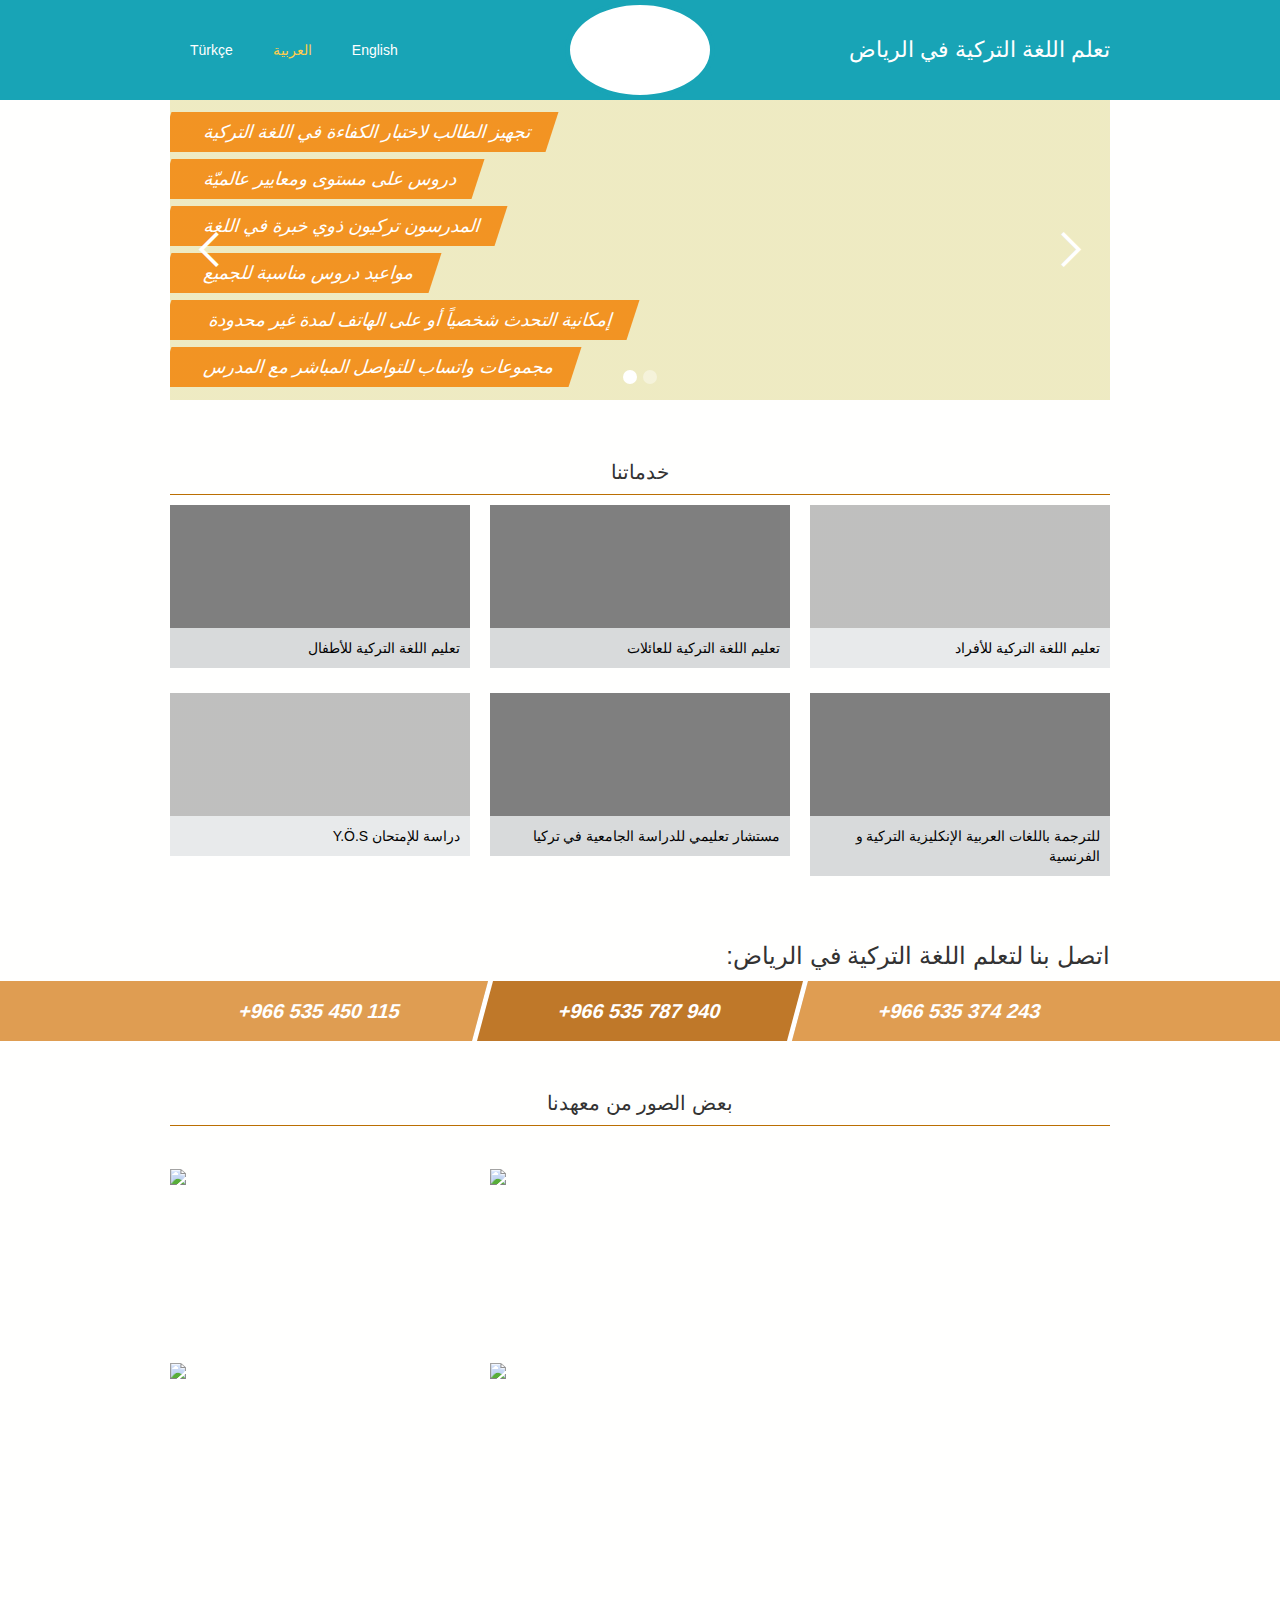
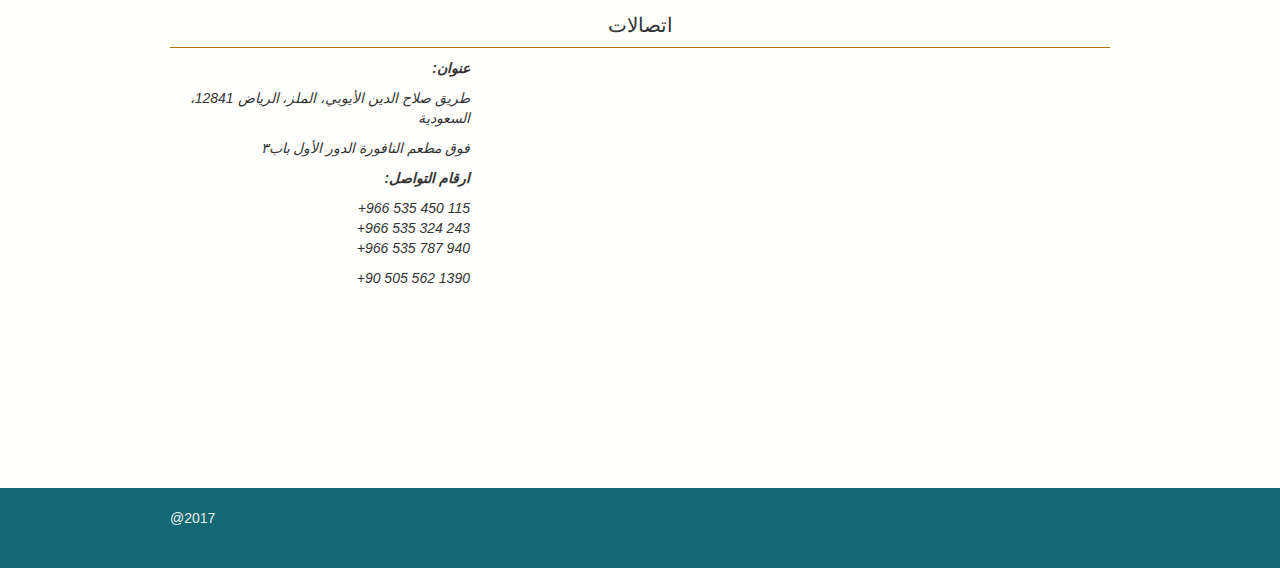
==== commit 43ea3a42: "arapca telefonlar duzenlendi" ====
--- a/index.html
+++ b/index.html
@@ -1,6 +1,6 @@
 <!DOCTYPE html>
 <!--  This site was created in Webflow. http://www.webflow.com  -->
-<!--  Last Published: Sun Mar 25 2018 13:20:50 GMT+0000 (UTC)  -->
+<!--  Last Published: Tue Jun 05 2018 08:42:43 GMT+0000 (UTC)  -->
 <html data-wf-page="59ee094cdae43500011bd348" data-wf-site="59a3e3b03e53e400017ca04b">
 <head>
   <meta charset="utf-8">
@@ -40,7 +40,7 @@
   <div class="header">
     <div data-collapse="medium" data-animation="default" data-duration="400" class="navbar w-nav">
       <div class="w-container"><a href="#" class="ar-float-right w-clearfix w-nav-brand"><img src="images/yunus-emre-logo.png" class="mini-logo ar-float-right"><h1 class="site-name">تعلم اللغة التركية في الرياض</h1></a>
-        <nav role="navigation" class="language-selection ar-float-left w-nav-menu"><a href="tr.html" class="language-list-item ar-float-left w-nav-link">Türkçe</a><a href="index.html" class="language-list-item ar-float-left w-nav-link">العربية</a><a href="en.html" class="language-list-item ar-float-left w-nav-link">English</a></nav>
+        <nav role="navigation" class="language-selection ar-float-left w-nav-menu"><a href="tr.html" class="language-list-item ar-float-left w-nav-link">Türkçe</a><a href="index.html" class="language-list-item ar-float-left w-nav-link w--current">العربية</a><a href="en.html" class="language-list-item ar-float-left w-nav-link">English</a></nav>
         <div class="menu-button ar-float-left w-nav-button">
           <div class="icon w-icon-nav-menu"></div>
         </div>
@@ -144,24 +144,24 @@
     <div class="w-container">
       <div class="w-row">
         <div class="tel-column w-col w-col-4 w-col-small-small-stack">
-          <div class="tel">+966 535 374 243</div>
+          <div class="tel">+966 535 450 115</div>
         </div>
         <div class="tel-column mddle-tel w-col w-col-4 w-col-small-small-stack">
           <div class="tel">+966 535 787 940</div>
         </div>
         <div class="tel-column last-column w-col w-col-4 w-col-small-small-stack">
-          <div class="tel">+966 535 450 115</div>
-        </div>
-      </div>
-    </div>
+          <div class="tel">+966 535 374 243</div>
+        </div>
+      </div>
+    </div>
+  </div>
+  <div class="w-container">
+    <h1 class="section-header ar-text">بعض الصور من معهدنا</h1>
   </div>
   <div class="section-2">
     <div class="w-container">
-      <h1 class="section-header ar-text">بعض الصور من معهدنا</h1>
-    </div>
-    <div class="w-container">
-      <div class="w-row">
-        <div class="w-col w-col-4 w-col-small-4 w-col-tiny-tiny-stack"><a href="#" class="mb-25 w-inline-block w-lightbox"><img src="images/WhatsApp-Image-2018-02-07-at-15.55.51.jpeg" srcset="images/WhatsApp-Image-2018-02-07-at-15.55.51-p-800.jpeg 800w, images/WhatsApp-Image-2018-02-07-at-15.55.51.jpeg 1280w" sizes="(max-width: 479px) 95vw, (max-width: 991px) 30vw, 300px"><script type="application/json" class="w-json">{
+      <div class="w-row">
+        <div class="w-col w-col-4 w-col-small-4 w-col-tiny-tiny-stack"><a href="#" class="mb-25 w-inline-block w-lightbox"><img src="images/WhatsApp-Image-2018-02-07-at-15.55.51.jpeg" srcset="images/WhatsApp-Image-2018-02-07-at-15.55.51-p-800.jpeg 800w, images/WhatsApp-Image-2018-02-07-at-15.55.51.jpeg 1280w" sizes="(max-width: 479px) 95vw, (max-width: 767px) 29vw, (max-width: 991px) 229.32691955566406px, 300px"><script type="application/json" class="w-json">{
   "items": [
     {
       "type": "image",
@@ -175,7 +175,7 @@
     }
   ]
 }</script></a></div>
-        <div class="w-col w-col-4 w-col-small-4 w-col-tiny-tiny-stack"><a href="#" class="mb-25 w-inline-block w-lightbox"><img src="images/WhatsApp-Image-2018-02-05-at-21.54.49-1.jpeg" srcset="images/WhatsApp-Image-2018-02-05-at-21.54.49-1-p-800.jpeg 800w, images/WhatsApp-Image-2018-02-05-at-21.54.49-1.jpeg 1280w" sizes="(max-width: 479px) 95vw, (max-width: 991px) 30vw, 300px"><script type="application/json" class="w-json">{
+        <div class="w-col w-col-4 w-col-small-4 w-col-tiny-tiny-stack"><a href="#" class="mb-25 w-inline-block w-lightbox"><img src="images/WhatsApp-Image-2018-02-05-at-21.54.49-1.jpeg" srcset="images/WhatsApp-Image-2018-02-05-at-21.54.49-1-p-800.jpeg 800w, images/WhatsApp-Image-2018-02-05-at-21.54.49-1.jpeg 1280w" sizes="(max-width: 479px) 95vw, (max-width: 767px) 29vw, (max-width: 991px) 229.32691955566406px, 300px"><script type="application/json" class="w-json">{
   "items": [
     {
       "type": "image",
@@ -190,11 +190,11 @@
   ]
 }</script></a></div>
         <div class="w-col w-col-4 w-col-small-4 w-col-tiny-tiny-stack">
-          <div style="padding-top:56.17021276595745%" class="mb-25 w-video w-embed"><iframe class="embedly-embed" src="https://cdn.embedly.com/widgets/media.html?url=http%3A%2F%2Fwww.youtube.com%2Fwatch%3Fv%3D_59T6KJOCTA&src=https%3A%2F%2Fwww.youtube.com%2Fembed%2F_59T6KJOCTA%3Ffeature%3Doembed&type=text%2Fhtml&key=c4e54deccf4d4ec997a64902e9a30300&schema=youtube" scrolling="no" frameborder="0" allowfullscreen=""></iframe></div>
-        </div>
-      </div>
-      <div class="w-row">
-        <div class="w-col w-col-4 w-col-small-4"><a href="#" class="mb-25 w-inline-block w-lightbox"><img src="images/WhatsApp-Image-2018-02-07-at-15.58.22.jpeg" srcset="images/WhatsApp-Image-2018-02-07-at-15.58.22-p-800.jpeg 800w, images/WhatsApp-Image-2018-02-07-at-15.58.22.jpeg 1280w" sizes="(max-width: 479px) 95vw, (max-width: 991px) 30vw, 300px"><script type="application/json" class="w-json">{
+          <div style="padding-top:56.17021276595745%" id="w-node-3a8a5f98-e41f-25b4-40f4-bd8745689e62" class="mb-25 w-video w-embed"><iframe class="embedly-embed" src="https://cdn.embedly.com/widgets/media.html?url=http%3A%2F%2Fwww.youtube.com%2Fwatch%3Fv%3D_59T6KJOCTA&src=https%3A%2F%2Fwww.youtube.com%2Fembed%2F_59T6KJOCTA%3Ffeature%3Doembed&type=text%2Fhtml&key=c4e54deccf4d4ec997a64902e9a30300&schema=youtube" scrolling="no" frameborder="0" allowfullscreen=""></iframe></div>
+        </div>
+      </div>
+      <div class="w-row">
+        <div class="w-col w-col-4 w-col-small-4"><a href="#" class="mb-25 w-inline-block w-lightbox"><img src="images/WhatsApp-Image-2018-02-07-at-15.58.22.jpeg" srcset="images/WhatsApp-Image-2018-02-07-at-15.58.22-p-800.jpeg 800w, images/WhatsApp-Image-2018-02-07-at-15.58.22.jpeg 1280w" sizes="(max-width: 479px) 95vw, (max-width: 767px) 29vw, (max-width: 991px) 229.32691955566406px, 300px"><script type="application/json" class="w-json">{
   "items": [
     {
       "type": "image",
@@ -208,7 +208,7 @@
     }
   ]
 }</script></a></div>
-        <div class="w-col w-col-4 w-col-small-4"><a href="#" class="mb-25 w-inline-block w-lightbox"><img src="images/WhatsApp-Image-2018-02-07-at-15.56.22.jpeg" srcset="images/WhatsApp-Image-2018-02-07-at-15.56.22-p-500.jpeg 500w, images/WhatsApp-Image-2018-02-07-at-15.56.22-p-800.jpeg 800w, images/WhatsApp-Image-2018-02-07-at-15.56.22.jpeg 1280w" sizes="(max-width: 479px) 95vw, (max-width: 991px) 30vw, 300px"><script type="application/json" class="w-json">{
+        <div class="w-col w-col-4 w-col-small-4"><a href="#" class="mb-25 w-inline-block w-lightbox"><img src="images/WhatsApp-Image-2018-02-07-at-15.56.22.jpeg" srcset="images/WhatsApp-Image-2018-02-07-at-15.56.22-p-500.jpeg 500w, images/WhatsApp-Image-2018-02-07-at-15.56.22-p-800.jpeg 800w, images/WhatsApp-Image-2018-02-07-at-15.56.22.jpeg 1280w" sizes="(max-width: 479px) 95vw, (max-width: 767px) 29vw, (max-width: 991px) 229.32691955566406px, 300px"><script type="application/json" class="w-json">{
   "items": [
     {
       "type": "image",
@@ -223,7 +223,7 @@
   ]
 }</script></a></div>
         <div class="w-col w-col-4 w-col-small-4">
-          <div style="padding-top:56.17021276595745%" class="mb-25 w-video w-embed"><iframe class="embedly-embed" src="https://cdn.embedly.com/widgets/media.html?url=http%3A%2F%2Fwww.youtube.com%2Fwatch%3Fv%3D_59T6KJOCTA&src=https%3A%2F%2Fwww.youtube.com%2Fembed%2F_59T6KJOCTA%3Ffeature%3Doembed&type=text%2Fhtml&key=c4e54deccf4d4ec997a64902e9a30300&schema=youtube" scrolling="no" frameborder="0" allowfullscreen=""></iframe></div>
+          <div style="padding-top:56.17021276595745%" id="w-node-6f7ebd97-deb3-067f-5413-bee6501b9a8b" class="mb-25 w-video w-embed"><iframe class="embedly-embed" src="https://cdn.embedly.com/widgets/media.html?url=http%3A%2F%2Fwww.youtube.com%2Fwatch%3Fv%3D_59T6KJOCTA&src=https%3A%2F%2Fwww.youtube.com%2Fembed%2F_59T6KJOCTA%3Ffeature%3Doembed&type=text%2Fhtml&key=c4e54deccf4d4ec997a64902e9a30300&schema=youtube" scrolling="no" frameborder="0" allowfullscreen=""></iframe></div>
         </div>
       </div>
     </div>
@@ -262,7 +262,7 @@
       </div>
     </div>
   </footer>
-  <script src="https://code.jquery.com/jquery-3.3.1.min.js" type="text/javascript" intergrity="sha256-FgpCb/KJQlLNfOu91ta32o/NMZxltwRo8QtmkMRdAu8=" crossorigin="anonymous"></script>
+  <script src="https://code.jquery.com/jquery-3.3.1.min.js" type="text/javascript" integrity="sha256-FgpCb/KJQlLNfOu91ta32o/NMZxltwRo8QtmkMRdAu8=" crossorigin="anonymous"></script>
   <script src="js/webflow.js" type="text/javascript"></script>
   <!-- [if lte IE 9]><script src="https://cdnjs.cloudflare.com/ajax/libs/placeholders/3.0.2/placeholders.min.js"></script><![endif] -->
 </body>
--- a/css/webflow.css
+++ b/css/webflow.css
@@ -1,18 +1,20 @@
 @font-face {
   font-family: 'webflow-icons';
-  src: url([data-uri]) format('truetype'), url([data-uri]) format('woff');
+  src: url("[data-uri]") format('truetype');
   font-weight: normal;
   font-style: normal;
 }
 [class^="w-icon-"],
 [class*=" w-icon-"] {
-  font-family: 'webflow-icons';
+  /* use !important to prevent issues with browser extensions that change fonts */
+  font-family: 'webflow-icons' !important;
   speak: none;
   font-style: normal;
   font-weight: normal;
   font-variant: normal;
   text-transform: none;
   line-height: 1;
+  /* Better Font Rendering =========== */
   -webkit-font-smoothing: antialiased;
   -moz-osx-font-smoothing: grayscale;
 }
@@ -28,6 +30,9 @@
 .w-icon-arrow-down:before,
 .w-icon-dropdown-toggle:before {
   content: "\e603";
+}
+.w-icon-file-upload-remove:before {
+  content: "\e900";
 }
 * {
   -webkit-box-sizing: border-box;
@@ -394,6 +399,102 @@
 }
 .w-radio-input {
   margin-top: 3px;
+}
+.w-file-upload {
+  display: block;
+  margin-bottom: 5px;
+}
+.w-file-upload-input {
+  width: 0.1px;
+  height: 0.1px;
+  opacity: 0;
+  overflow: hidden;
+  position: absolute;
+  z-index: -100;
+}
+.w-file-upload-default,
+.w-file-upload-uploading {
+  display: inline-block;
+  color: #333333;
+}
+.w-file-upload-error,
+.w-file-upload-success {
+  display: flex;
+}
+.w-file-upload-state--hidden {
+  display: none;
+}
+.w-file-upload-uploading-btn {
+  display: inline-block;
+  font-size: 14px;
+  font-weight: normal;
+  cursor: pointer;
+  margin: 0;
+  padding: 8px 12px 8px 40px;
+  border: 1px solid #cccccc;
+  background-color: #fafafa;
+  background-image: url("[data-uri]");
+  background-position: 12px 50%;
+  background-size: 20px 20px;
+  background-repeat: no-repeat;
+}
+.w-file-upload-file {
+  display: flex;
+  flex-grow: 1;
+  justify-content: space-between;
+  margin: 0;
+  padding: 8px 12px;
+  border: 1px solid #cccccc;
+  background-color: #fafafa;
+}
+.w-file-upload-file-name {
+  font-size: 14px;
+  font-weight: normal;
+  display: block;
+}
+.w-file-remove-link {
+  width: 20px;
+  height: 20px;
+  display: flex;
+}
+.w-icon-file-upload-remove {
+  margin: auto;
+  font-size: 10px;
+}
+.w-file-upload-error-msg {
+  color: #ea384c;
+  padding-top: 12px;
+}
+.w-file-upload-info {
+  display: inline-block;
+  line-height: 38px;
+  padding: 0 12px;
+}
+.w-file-upload-label {
+  display: inline-block;
+  font-size: 14px;
+  font-weight: normal;
+  cursor: pointer;
+  margin: 0;
+  padding: 8px 12px 8px 40px;
+  border: 1px solid #cccccc;
+  background-color: #fafafa;
+  background-image: url("[data-uri]");
+  background-position: 12px 50%;
+  background-size: 20px 20px;
+  background-repeat: no-repeat;
+}
+.w-file-upload-label-error {
+  border: 1px solid #ea384c;
+}
+.w-icon-file-upload {
+  width: 20px;
+  height: 20px;
+  margin-right: 8px;
+}
+.w-icon-file-upload-svg {
+  width: 100%;
+  height: 100%;
 }
 .w-container {
   margin-left: auto;
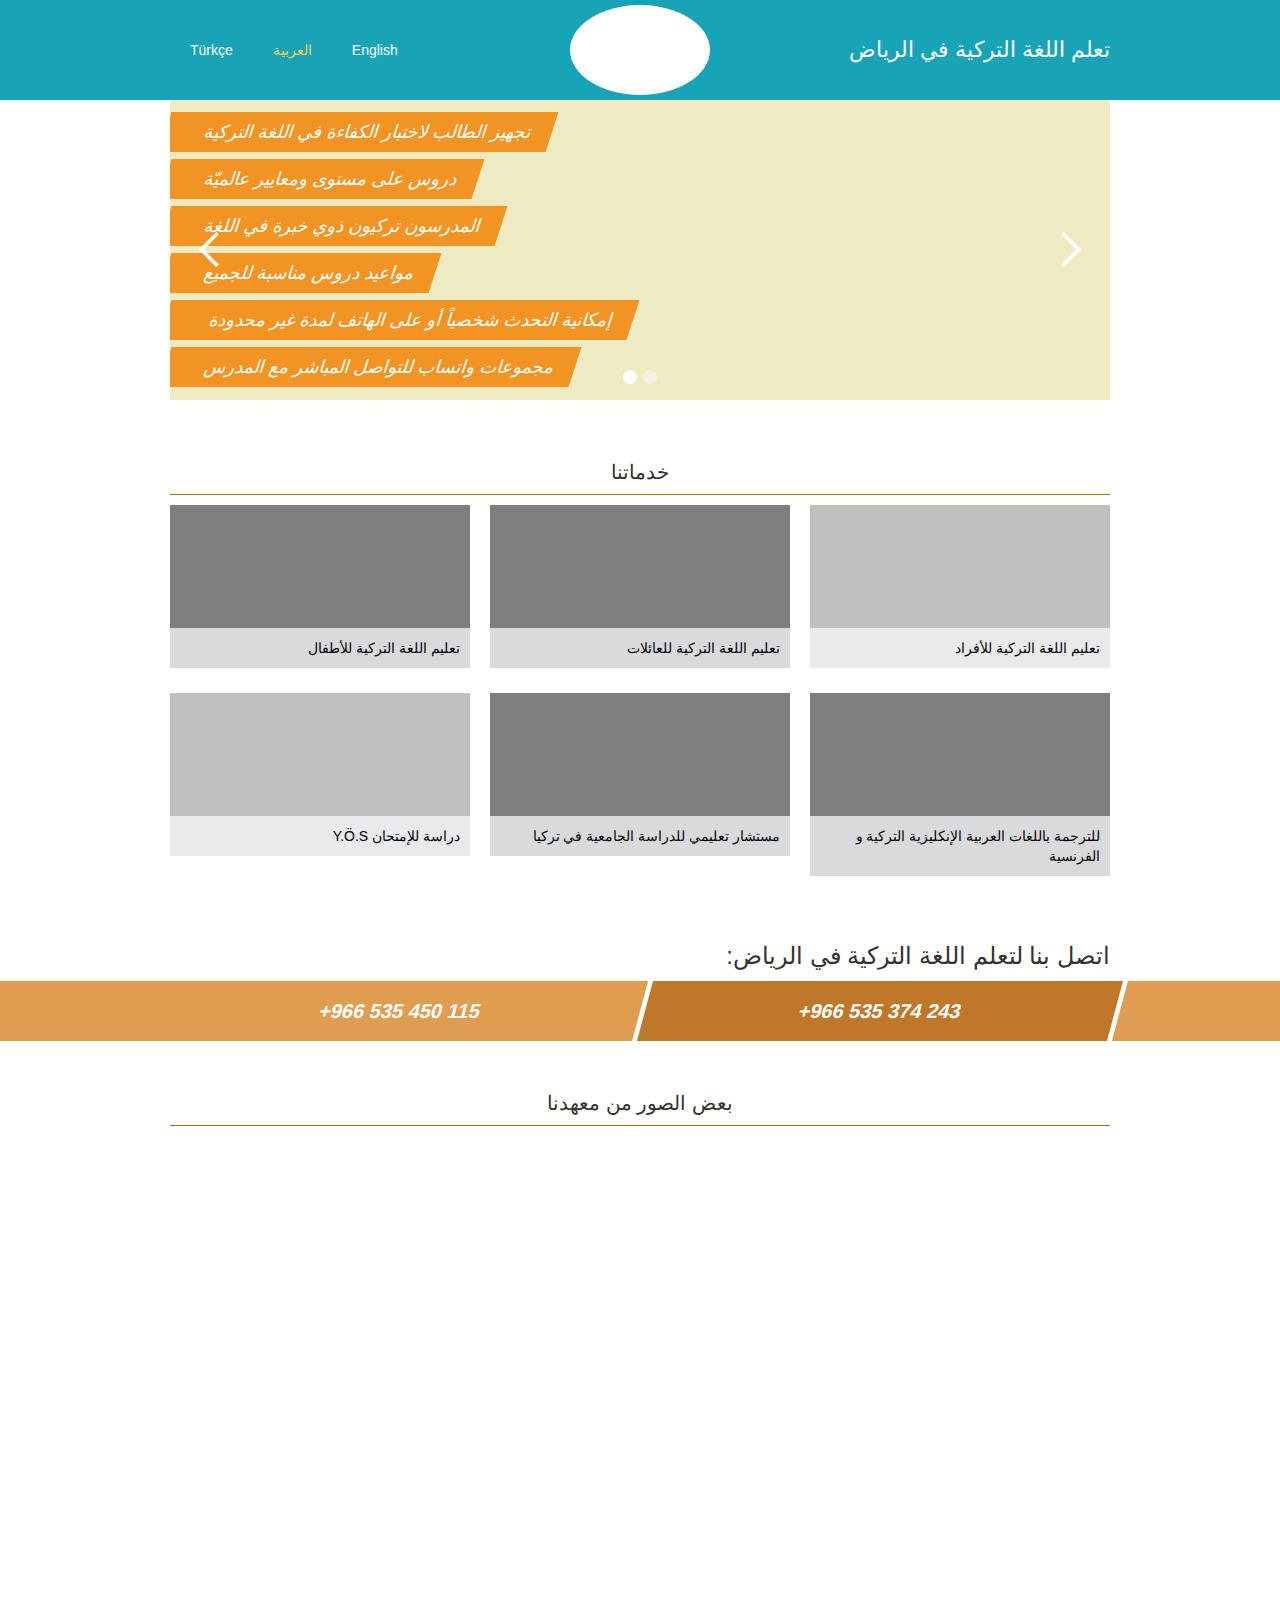
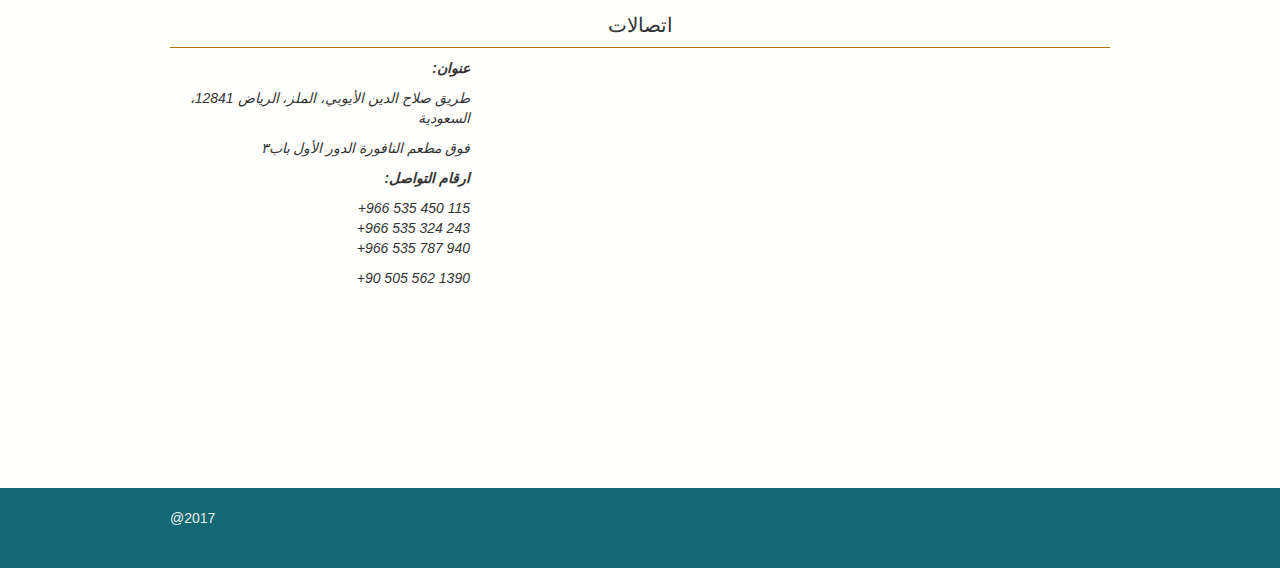
==== commit 54768023: "enistemin telefon silindi" ====
--- a/index.html
+++ b/index.html
@@ -1,6 +1,6 @@
 <!DOCTYPE html>
 <!--  This site was created in Webflow. http://www.webflow.com  -->
-<!--  Last Published: Tue Jun 05 2018 08:42:43 GMT+0000 (UTC)  -->
+<!--  Last Published: Mon Nov 26 2018 11:10:28 GMT+0000 (UTC)  -->
 <html data-wf-page="59ee094cdae43500011bd348" data-wf-site="59a3e3b03e53e400017ca04b">
 <head>
   <meta charset="utf-8">
@@ -39,13 +39,13 @@
 <body class="body">
   <div class="header">
     <div data-collapse="medium" data-animation="default" data-duration="400" class="navbar w-nav">
-      <div class="w-container"><a href="#" class="ar-float-right w-clearfix w-nav-brand"><img src="images/yunus-emre-logo.png" class="mini-logo ar-float-right"><h1 class="site-name">تعلم اللغة التركية في الرياض</h1></a>
+      <div class="w-container"><a href="#" class="ar-float-right w-clearfix w-nav-brand"><img src="images/yunus-emre-logo.png" alt="" class="mini-logo ar-float-right"><h1 class="site-name">تعلم اللغة التركية في الرياض</h1></a>
         <nav role="navigation" class="language-selection ar-float-left w-nav-menu"><a href="tr.html" class="language-list-item ar-float-left w-nav-link">Türkçe</a><a href="index.html" class="language-list-item ar-float-left w-nav-link w--current">العربية</a><a href="en.html" class="language-list-item ar-float-left w-nav-link">English</a></nav>
         <div class="menu-button ar-float-left w-nav-button">
           <div class="icon w-icon-nav-menu"></div>
         </div>
       </div>
-    </div><img src="images/ilmi-lisan-logo.png" class="logo"></div>
+    </div><img src="images/ilmi-lisan-logo.png" alt="" class="logo"></div>
   <div class="slider-section">
     <div class="w-container">
       <div data-delay="4000" data-animation="slide" data-autoplay="1" data-duration="500" class="w-slider">
@@ -143,14 +143,11 @@
   <div class="telephones-secton">
     <div class="w-container">
       <div class="w-row">
-        <div class="tel-column w-col w-col-4 w-col-small-small-stack">
+        <div class="tel-column w-col w-col-6">
           <div class="tel">+966 535 450 115</div>
         </div>
-        <div class="tel-column mddle-tel w-col w-col-4 w-col-small-small-stack">
-          <div class="tel">+966 535 787 940</div>
-        </div>
-        <div class="tel-column last-column w-col w-col-4 w-col-small-small-stack">
-          <div class="tel">+966 535 374 243</div>
+        <div class="tel-column mddle-tel w-col w-col-6">
+          <div class="tel"><strong>+966 535 374 243</strong></div>
         </div>
       </div>
     </div>
@@ -161,7 +158,7 @@
   <div class="section-2">
     <div class="w-container">
       <div class="w-row">
-        <div class="w-col w-col-4 w-col-small-4 w-col-tiny-tiny-stack"><a href="#" class="mb-25 w-inline-block w-lightbox"><img src="images/WhatsApp-Image-2018-02-07-at-15.55.51.jpeg" srcset="images/WhatsApp-Image-2018-02-07-at-15.55.51-p-800.jpeg 800w, images/WhatsApp-Image-2018-02-07-at-15.55.51.jpeg 1280w" sizes="(max-width: 479px) 95vw, (max-width: 767px) 29vw, (max-width: 991px) 229.32691955566406px, 300px"><script type="application/json" class="w-json">{
+        <div class="w-col w-col-4 w-col-small-4 w-col-tiny-tiny-stack"><a href="#" class="mb-25 w-inline-block w-lightbox"><img src="images/WhatsApp-Image-2018-02-07-at-15.55.51.jpeg" srcset="images/WhatsApp-Image-2018-02-07-at-15.55.51-p-800.jpeg 800w, images/WhatsApp-Image-2018-02-07-at-15.55.51.jpeg 1280w" sizes="(max-width: 479px) 96vw, (max-width: 767px) 29vw, (max-width: 991px) 229.328125px, 299.984375px" alt=""><script type="application/json" class="w-json">{
   "items": [
     {
       "type": "image",
@@ -175,7 +172,7 @@
     }
   ]
 }</script></a></div>
-        <div class="w-col w-col-4 w-col-small-4 w-col-tiny-tiny-stack"><a href="#" class="mb-25 w-inline-block w-lightbox"><img src="images/WhatsApp-Image-2018-02-05-at-21.54.49-1.jpeg" srcset="images/WhatsApp-Image-2018-02-05-at-21.54.49-1-p-800.jpeg 800w, images/WhatsApp-Image-2018-02-05-at-21.54.49-1.jpeg 1280w" sizes="(max-width: 479px) 95vw, (max-width: 767px) 29vw, (max-width: 991px) 229.32691955566406px, 300px"><script type="application/json" class="w-json">{
+        <div class="w-col w-col-4 w-col-small-4 w-col-tiny-tiny-stack"><a href="#" class="mb-25 w-inline-block w-lightbox"><img src="images/WhatsApp-Image-2018-02-05-at-21.54.49-1.jpeg" srcset="images/WhatsApp-Image-2018-02-05-at-21.54.49-1-p-800.jpeg 800w, images/WhatsApp-Image-2018-02-05-at-21.54.49-1.jpeg 1280w" sizes="(max-width: 479px) 96vw, (max-width: 767px) 29vw, (max-width: 991px) 229.328125px, 299.984375px" alt=""><script type="application/json" class="w-json">{
   "items": [
     {
       "type": "image",
@@ -190,11 +187,11 @@
   ]
 }</script></a></div>
         <div class="w-col w-col-4 w-col-small-4 w-col-tiny-tiny-stack">
-          <div style="padding-top:56.17021276595745%" id="w-node-3a8a5f98-e41f-25b4-40f4-bd8745689e62" class="mb-25 w-video w-embed"><iframe class="embedly-embed" src="https://cdn.embedly.com/widgets/media.html?url=http%3A%2F%2Fwww.youtube.com%2Fwatch%3Fv%3D_59T6KJOCTA&src=https%3A%2F%2Fwww.youtube.com%2Fembed%2F_59T6KJOCTA%3Ffeature%3Doembed&type=text%2Fhtml&key=c4e54deccf4d4ec997a64902e9a30300&schema=youtube" scrolling="no" frameborder="0" allowfullscreen=""></iframe></div>
-        </div>
-      </div>
-      <div class="w-row">
-        <div class="w-col w-col-4 w-col-small-4"><a href="#" class="mb-25 w-inline-block w-lightbox"><img src="images/WhatsApp-Image-2018-02-07-at-15.58.22.jpeg" srcset="images/WhatsApp-Image-2018-02-07-at-15.58.22-p-800.jpeg 800w, images/WhatsApp-Image-2018-02-07-at-15.58.22.jpeg 1280w" sizes="(max-width: 479px) 95vw, (max-width: 767px) 29vw, (max-width: 991px) 229.32691955566406px, 300px"><script type="application/json" class="w-json">{
+          <div style="padding-top:56.17021276595745%" id="w-node-bd8745689e62-8729d13d" class="mb-25 w-video w-embed"><iframe class="embedly-embed" src="https://cdn.embedly.com/widgets/media.html?url=http%3A%2F%2Fwww.youtube.com%2Fwatch%3Fv%3D_59T6KJOCTA&src=https%3A%2F%2Fwww.youtube.com%2Fembed%2F_59T6KJOCTA%3Ffeature%3Doembed&type=text%2Fhtml&key=c4e54deccf4d4ec997a64902e9a30300&schema=youtube" scrolling="no" frameborder="0" allowfullscreen=""></iframe></div>
+        </div>
+      </div>
+      <div class="w-row">
+        <div class="w-col w-col-4 w-col-small-4"><a href="#" class="mb-25 w-inline-block w-lightbox"><img src="images/WhatsApp-Image-2018-02-07-at-15.58.22.jpeg" srcset="images/WhatsApp-Image-2018-02-07-at-15.58.22-p-800.jpeg 800w, images/WhatsApp-Image-2018-02-07-at-15.58.22.jpeg 1280w" sizes="(max-width: 479px) 96vw, (max-width: 767px) 29vw, (max-width: 991px) 229.328125px, 299.984375px" alt=""><script type="application/json" class="w-json">{
   "items": [
     {
       "type": "image",
@@ -208,7 +205,7 @@
     }
   ]
 }</script></a></div>
-        <div class="w-col w-col-4 w-col-small-4"><a href="#" class="mb-25 w-inline-block w-lightbox"><img src="images/WhatsApp-Image-2018-02-07-at-15.56.22.jpeg" srcset="images/WhatsApp-Image-2018-02-07-at-15.56.22-p-500.jpeg 500w, images/WhatsApp-Image-2018-02-07-at-15.56.22-p-800.jpeg 800w, images/WhatsApp-Image-2018-02-07-at-15.56.22.jpeg 1280w" sizes="(max-width: 479px) 95vw, (max-width: 767px) 29vw, (max-width: 991px) 229.32691955566406px, 300px"><script type="application/json" class="w-json">{
+        <div class="w-col w-col-4 w-col-small-4"><a href="#" class="mb-25 w-inline-block w-lightbox"><img src="images/WhatsApp-Image-2018-02-07-at-15.56.22.jpeg" srcset="images/WhatsApp-Image-2018-02-07-at-15.56.22-p-500.jpeg 500w, images/WhatsApp-Image-2018-02-07-at-15.56.22-p-800.jpeg 800w, images/WhatsApp-Image-2018-02-07-at-15.56.22.jpeg 1280w" sizes="(max-width: 479px) 96vw, (max-width: 767px) 29vw, (max-width: 991px) 229.328125px, 299.984375px" alt=""><script type="application/json" class="w-json">{
   "items": [
     {
       "type": "image",
@@ -223,7 +220,7 @@
   ]
 }</script></a></div>
         <div class="w-col w-col-4 w-col-small-4">
-          <div style="padding-top:56.17021276595745%" id="w-node-6f7ebd97-deb3-067f-5413-bee6501b9a8b" class="mb-25 w-video w-embed"><iframe class="embedly-embed" src="https://cdn.embedly.com/widgets/media.html?url=http%3A%2F%2Fwww.youtube.com%2Fwatch%3Fv%3D_59T6KJOCTA&src=https%3A%2F%2Fwww.youtube.com%2Fembed%2F_59T6KJOCTA%3Ffeature%3Doembed&type=text%2Fhtml&key=c4e54deccf4d4ec997a64902e9a30300&schema=youtube" scrolling="no" frameborder="0" allowfullscreen=""></iframe></div>
+          <div style="padding-top:56.17021276595745%" id="w-node-bee6501b9a8b-8729d13d" class="mb-25 w-video w-embed"><iframe class="embedly-embed" src="https://cdn.embedly.com/widgets/media.html?url=http%3A%2F%2Fwww.youtube.com%2Fwatch%3Fv%3D_59T6KJOCTA&src=https%3A%2F%2Fwww.youtube.com%2Fembed%2F_59T6KJOCTA%3Ffeature%3Doembed&type=text%2Fhtml&key=c4e54deccf4d4ec997a64902e9a30300&schema=youtube" scrolling="no" frameborder="0" allowfullscreen=""></iframe></div>
         </div>
       </div>
     </div>
--- a/css/webflow.css
+++ b/css/webflow.css
@@ -34,6 +34,9 @@
 .w-icon-file-upload-remove:before {
   content: "\e900";
 }
+.w-icon-file-upload-icon:before {
+  content: "\e903";
+}
 * {
   -webkit-box-sizing: border-box;
   -moz-box-sizing: border-box;
@@ -70,6 +73,10 @@
 .w-clearfix:after {
   content: " ";
   display: table;
+  grid-column-start: 1;
+  grid-row-start: 1;
+  grid-column-end: 2;
+  grid-row-end: 2;
 }
 .w-clearfix:after {
   clear: both;
@@ -260,6 +267,10 @@
 .w-embed:after {
   content: " ";
   display: table;
+  grid-column-start: 1;
+  grid-row-start: 1;
+  grid-column-end: 2;
+  grid-row-end: 2;
 }
 .w-embed:after {
   clear: both;
@@ -384,6 +395,10 @@
 .w-radio:after {
   content: " ";
   display: table;
+  grid-column-start: 1;
+  grid-row-start: 1;
+  grid-column-end: 2;
+  grid-row-end: 2;
 }
 .w-checkbox:after,
 .w-radio:after {
@@ -402,7 +417,7 @@
 }
 .w-file-upload {
   display: block;
-  margin-bottom: 5px;
+  margin-bottom: 10px;
 }
 .w-file-upload-input {
   width: 0.1px;
@@ -413,37 +428,37 @@
   z-index: -100;
 }
 .w-file-upload-default,
-.w-file-upload-uploading {
+.w-file-upload-uploading,
+.w-file-upload-success {
   display: inline-block;
   color: #333333;
 }
-.w-file-upload-error,
-.w-file-upload-success {
+.w-file-upload-error {
+  display: block;
+  margin-top: 10px;
+}
+.w-file-upload-default.w-hidden,
+.w-file-upload-uploading.w-hidden,
+.w-file-upload-error.w-hidden,
+.w-file-upload-success.w-hidden {
+  display: none;
+}
+.w-file-upload-uploading-btn {
   display: flex;
-}
-.w-file-upload-state--hidden {
-  display: none;
-}
-.w-file-upload-uploading-btn {
-  display: inline-block;
   font-size: 14px;
   font-weight: normal;
   cursor: pointer;
   margin: 0;
-  padding: 8px 12px 8px 40px;
+  padding: 8px 12px;
   border: 1px solid #cccccc;
   background-color: #fafafa;
-  background-image: url("[data-uri]");
-  background-position: 12px 50%;
-  background-size: 20px 20px;
-  background-repeat: no-repeat;
 }
 .w-file-upload-file {
   display: flex;
   flex-grow: 1;
   justify-content: space-between;
   margin: 0;
-  padding: 8px 12px;
+  padding: 8px 9px 8px 11px;
   border: 1px solid #cccccc;
   background-color: #fafafa;
 }
@@ -453,17 +468,22 @@
   display: block;
 }
 .w-file-remove-link {
-  width: 20px;
-  height: 20px;
-  display: flex;
+  margin-top: 3px;
+  margin-left: 10px;
+  width: auto;
+  height: auto;
+  padding: 3px;
+  display: block;
+  cursor: pointer;
 }
 .w-icon-file-upload-remove {
   margin: auto;
   font-size: 10px;
 }
 .w-file-upload-error-msg {
+  display: inline-block;
   color: #ea384c;
-  padding-top: 12px;
+  padding: 2px 0;
 }
 .w-file-upload-info {
   display: inline-block;
@@ -476,25 +496,18 @@
   font-weight: normal;
   cursor: pointer;
   margin: 0;
-  padding: 8px 12px 8px 40px;
+  padding: 8px 12px;
   border: 1px solid #cccccc;
   background-color: #fafafa;
-  background-image: url("[data-uri]");
-  background-position: 12px 50%;
-  background-size: 20px 20px;
-  background-repeat: no-repeat;
-}
-.w-file-upload-label-error {
-  border: 1px solid #ea384c;
-}
-.w-icon-file-upload {
+}
+.w-icon-file-upload-icon,
+.w-icon-file-upload-uploading {
+  display: inline-block;
+  margin-right: 8px;
   width: 20px;
+}
+.w-icon-file-upload-uploading {
   height: 20px;
-  margin-right: 8px;
-}
-.w-icon-file-upload-svg {
-  width: 100%;
-  height: 100%;
 }
 .w-container {
   margin-left: auto;
@@ -505,6 +518,10 @@
 .w-container:after {
   content: " ";
   display: table;
+  grid-column-start: 1;
+  grid-row-start: 1;
+  grid-column-end: 2;
+  grid-row-end: 2;
 }
 .w-container:after {
   clear: both;
@@ -517,6 +534,10 @@
 .w-row:after {
   content: " ";
   display: table;
+  grid-column-start: 1;
+  grid-row-start: 1;
+  grid-column-end: 2;
+  grid-row-end: 2;
 }
 .w-row:after {
   clear: both;
@@ -1454,6 +1475,10 @@
 .w-richtext:after {
   content: " ";
   display: table;
+  grid-column-start: 1;
+  grid-row-start: 1;
+  grid-column-end: 2;
+  grid-row-end: 2;
 }
 .w-richtext:after {
   clear: both;
@@ -1583,6 +1608,10 @@
 .w-nav:after {
   content: " ";
   display: table;
+  grid-column-start: 1;
+  grid-row-start: 1;
+  grid-column-end: 2;
+  grid-row-end: 2;
 }
 .w-nav:after {
   clear: both;
@@ -1714,6 +1743,10 @@
 .w-tabs:after {
   content: " ";
   display: table;
+  grid-column-start: 1;
+  grid-row-start: 1;
+  grid-column-end: 2;
+  grid-row-end: 2;
 }
 .w-tabs:after {
   clear: both;
--- a/css/yunus-emre-turkish-language-institute.webflow.css
+++ b/css/yunus-emre-turkish-language-institute.webflow.css
@@ -71,7 +71,7 @@
 
 .body {
   background-color: #fffff1;
-  background-image: -webkit-linear-gradient(270deg, hsla(0, 0%, 100%, .91), hsla(0, 0%, 100%, .91)), url('../images/bc93fshutterstock_188800877-islami-tarz-altin-renkli-yildiz-desen-vektorel.jpg');
+  background-image: -webkit-gradient(linear, left top, left bottom, from(hsla(0, 0%, 100%, .91)), to(hsla(0, 0%, 100%, .91))), url('../images/bc93fshutterstock_188800877-islami-tarz-altin-renkli-yildiz-desen-vektorel.jpg');
   background-image: linear-gradient(180deg, hsla(0, 0%, 100%, .91), hsla(0, 0%, 100%, .91)), url('../images/bc93fshutterstock_188800877-islami-tarz-altin-renkli-yildiz-desen-vektorel.jpg');
   background-position: 0px 0px, 0px 0px;
   background-size: auto, 347px;
@@ -125,7 +125,7 @@
 }
 
 .card-block.for-child {
-  background-image: -webkit-linear-gradient(270deg, rgba(0, 0, 0, .5), rgba(0, 0, 0, .5)), url('../images/arab-childs.jpg');
+  background-image: -webkit-gradient(linear, left top, left bottom, from(rgba(0, 0, 0, .5)), to(rgba(0, 0, 0, .5))), url('../images/arab-childs.jpg');
   background-image: linear-gradient(180deg, rgba(0, 0, 0, .5), rgba(0, 0, 0, .5)), url('../images/arab-childs.jpg');
   background-position: 0px 0px, 0px 0px;
   background-size: auto, cover;
@@ -133,34 +133,34 @@
 }
 
 .card-block.for-family {
-  background-image: -webkit-linear-gradient(270deg, rgba(0, 0, 0, .5), rgba(0, 0, 0, .5)), url('../images/arab-family.jpg');
+  background-image: -webkit-gradient(linear, left top, left bottom, from(rgba(0, 0, 0, .5)), to(rgba(0, 0, 0, .5))), url('../images/arab-family.jpg');
   background-image: linear-gradient(180deg, rgba(0, 0, 0, .5), rgba(0, 0, 0, .5)), url('../images/arab-family.jpg');
   background-size: auto, cover;
 }
 
 .card-block.for-exam {
-  background-image: -webkit-linear-gradient(270deg, rgba(0, 0, 0, .25), rgba(0, 0, 0, .25)), url('../images/499509690.jpg');
+  background-image: -webkit-gradient(linear, left top, left bottom, from(rgba(0, 0, 0, .25)), to(rgba(0, 0, 0, .25))), url('../images/499509690.jpg');
   background-image: linear-gradient(180deg, rgba(0, 0, 0, .25), rgba(0, 0, 0, .25)), url('../images/499509690.jpg');
   background-position: 0px 0px, 50% 100%;
   background-size: auto, cover;
 }
 
 .card-block.for-consultant {
-  background-image: -webkit-linear-gradient(270deg, rgba(0, 0, 0, .5), rgba(0, 0, 0, .5)), url('../images/539453144.jpg');
+  background-image: -webkit-gradient(linear, left top, left bottom, from(rgba(0, 0, 0, .5)), to(rgba(0, 0, 0, .5))), url('../images/539453144.jpg');
   background-image: linear-gradient(180deg, rgba(0, 0, 0, .5), rgba(0, 0, 0, .5)), url('../images/539453144.jpg');
   background-position: 0px 0px, 50% 84%;
   background-size: auto, cover;
 }
 
 .card-block.for-interpreter {
-  background-image: -webkit-linear-gradient(270deg, rgba(0, 0, 0, .5), rgba(0, 0, 0, .5)), url('../images/545368188.jpg');
+  background-image: -webkit-gradient(linear, left top, left bottom, from(rgba(0, 0, 0, .5)), to(rgba(0, 0, 0, .5))), url('../images/545368188.jpg');
   background-image: linear-gradient(180deg, rgba(0, 0, 0, .5), rgba(0, 0, 0, .5)), url('../images/545368188.jpg');
   background-position: 0px 0px, 50% 100%;
   background-size: auto, cover;
 }
 
 .card-block.for-academy {
-  background-image: -webkit-linear-gradient(270deg, rgba(0, 0, 0, .25), rgba(0, 0, 0, .25)), url('../images/587536078.jpg');
+  background-image: -webkit-gradient(linear, left top, left bottom, from(rgba(0, 0, 0, .25)), to(rgba(0, 0, 0, .25))), url('../images/587536078.jpg');
   background-image: linear-gradient(180deg, rgba(0, 0, 0, .25), rgba(0, 0, 0, .25)), url('../images/587536078.jpg');
   background-position: 0px 0px, 50% 100%;
   background-size: auto, auto;
@@ -191,7 +191,7 @@
 }
 
 .slide-istanbul {
-  background-image: -webkit-linear-gradient(270deg, rgba(255, 248, 168, .5), rgba(255, 248, 168, .5)), url('../images/istanbul.jpg');
+  background-image: -webkit-gradient(linear, left top, left bottom, from(rgba(255, 248, 168, .5)), to(rgba(255, 248, 168, .5))), url('../images/istanbul.jpg');
   background-image: linear-gradient(180deg, rgba(255, 248, 168, .5), rgba(255, 248, 168, .5)), url('../images/istanbul.jpg');
   background-size: auto, cover;
 }
